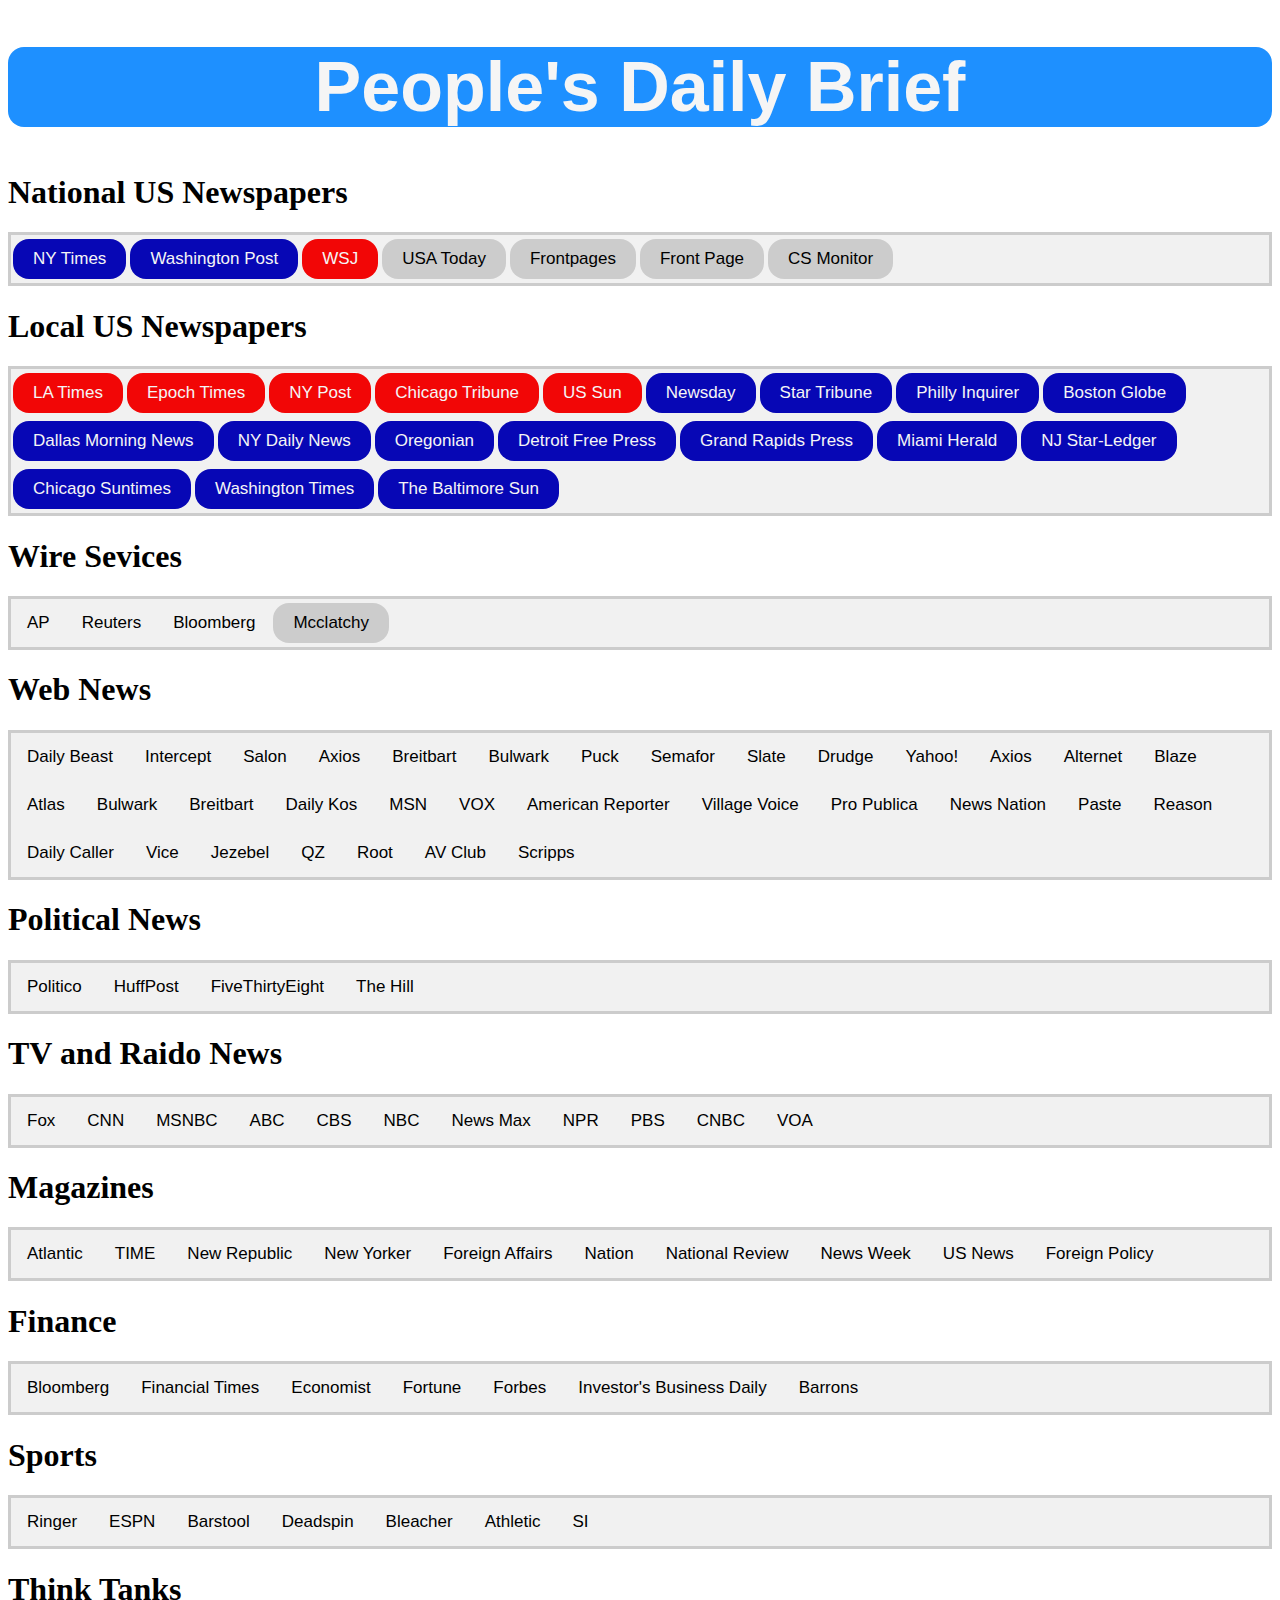
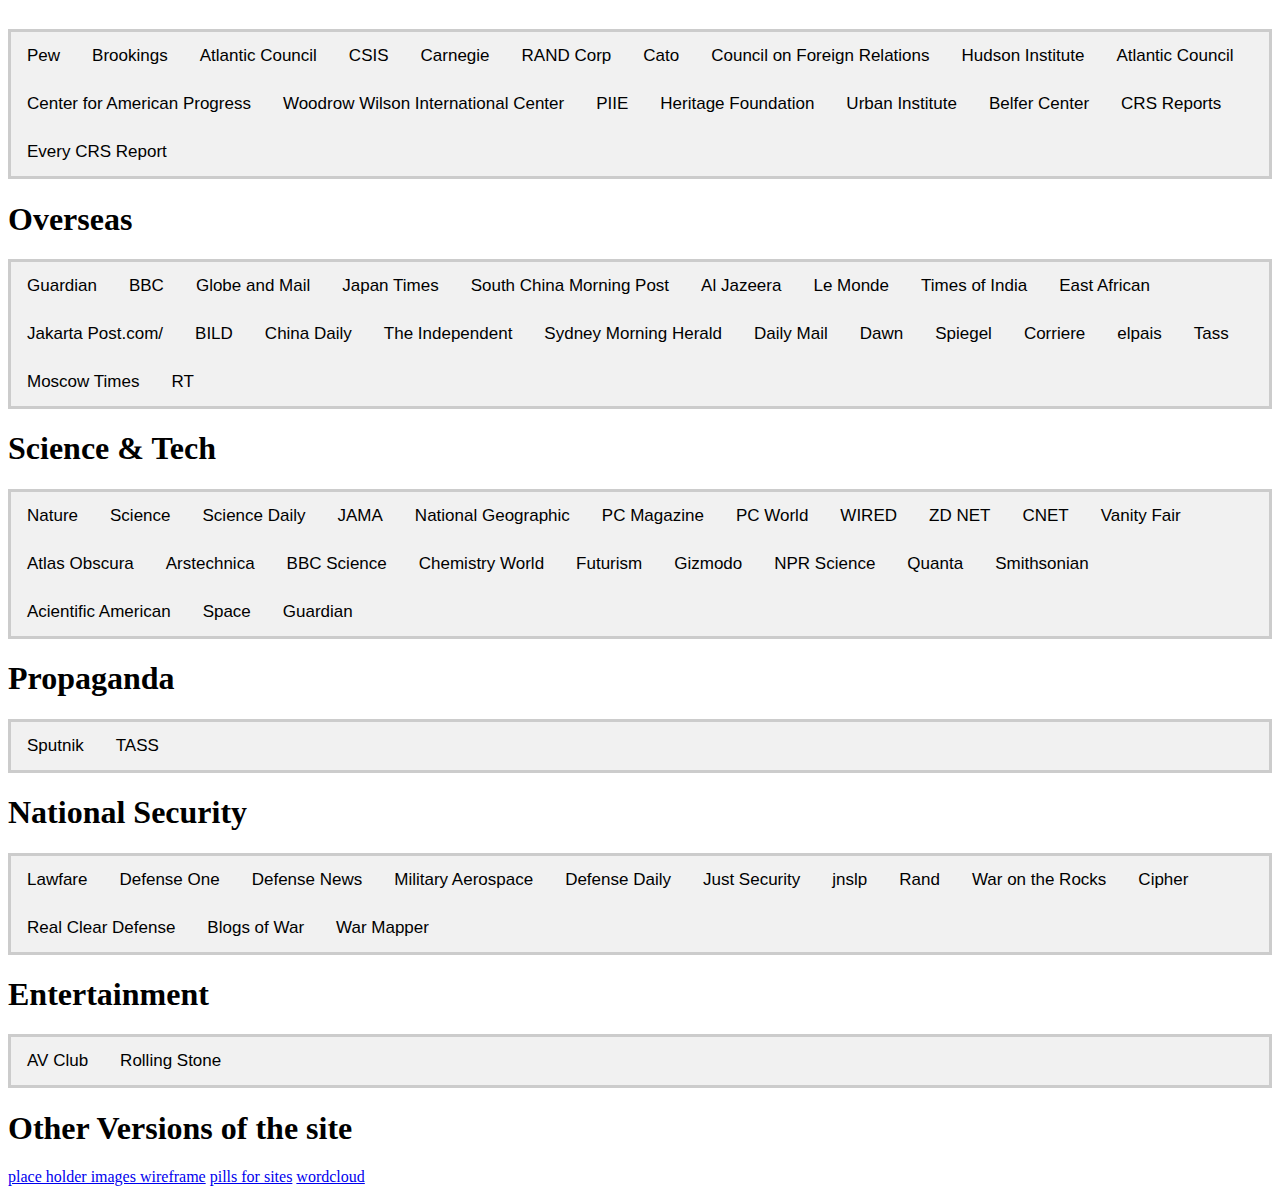
==== index.html @ 29f34951 "make buttons red/blue" ====
<!DOCTYPE html>
<html>
<head>      
	<title>PDB</title>
	<meta name="viewport" content="width=device-width, initial-scale=1">
	<style>
/*style for PDB title   */
#title {
	color: whitesmoke;
	font-size: 70px;
	font-family: Arial, Helvetica, sans-serif;
	text-align: center;
	border-radius: 16px;
	background-color:DodgerBlue;
}
/*not sure this is doing anything */
table, th, td {
  border:13px solid black;
}
.flex-container {
  display: flex;
  background-color: #f1f1f1;
}
.flex-container > div {
  background-color: DodgerBlue;
  color: white;
  width: 300px;
  margin: 10px;
  text-align: center;
  line-height: 75px;
  font-size: 30px;
}
.body {font-family: Arial;}
/* Style the tab; tab = box around */
.tab {
  overflow: hidden;
  border: 3px solid #ccc;
  background-color: #f1f1f1;
}
/* Style the buttons inside the tab */
.tab button {
  background-color: inherit;
  float: left;
  border: none;
  outline: none;
  cursor: pointer;
  padding: 14px 16px;
  transition: 0.3s;
  font-size: 17px;
}
/* Change background color of buttons on hover */
.tab button:hover {
  background-color: #ddd;
}
/* Create an active/current tablink class */
.tab button.active {
  background-color: #ccc;
}
/* Style the buttons inside the tab */
.tab.button_r {
  background-color: red;
	color: blue;
  float: left;
  border: none;
  outline: none;
  cursor: pointer;
  padding: 14px 16px;
  transition: 0.3s;
  font-size: 17px;	
}	
/* Change background color of buttons on hover */
.tab button_r:hover {
  background-color: #ddd;
}
/* Create an active/current tablink class */
.tab button_r.active {
  background-color: #ccc;
}
/* Style the tab content */
.tabcontent {
  display: none;
  padding: 6px 12px;
  border: 1px solid #ccc;
  border-top: none;
}	
.button {
  background-color: #053fec;
  border: none;
  color: white;
  padding: 10px 20px;
  text-align: center;
  text-decoration: none;
  display: inline-block;
  margin: 4px 2px;
  cursor: pointer;
  border-radius: 16px;
}
.button:hover {
  background-color: #66b3ff;
}
.button_red {
  background-color: #ff0000;
  border: none;
  color: white;
  padding: 10px 20px;
  text-align: center;
  text-decoration: none;
  display: inline-block;
  margin: 4px 2px;
  cursor: pointer;
  border-radius: 16px;
}
.button_red:hover {
  background-color: #ffb3b3;
}
#grey {
  background-color: #cccccc;
  border: none;
  color: black;
  padding: 10px 20px;
  text-align: center;
  text-decoration: none;
  display: inline-block;
  margin: 4px 2px;
  cursor: pointer;
  border-radius: 16px;
}
#grey:hover {
	background-color: #272829;
	color: white;
}	
#r {
  background-color: #f20606;
  border: none;
  color: whitesmoke;
  padding: 10px 20px;
  text-align: center;
  text-decoration: none;
  display: inline-block;
  margin: 4px 2px;
  cursor: pointer;
  border-radius: 16px;
}	
#r:hover {
  background-color: #f49090;
	color: white;
}
#blue {
  background-color: #0707b5;
  border: none;
  color: whitesmoke;
  padding: 10px 20px;
  text-align: center;
  text-decoration: none;
  display: inline-block;
  margin: 4px 2px;
  cursor: pointer;
  border-radius: 16px;
}
#blue:hover {
	background-color: #0066ff;
	color: white;
}
	</style>
</head>
<body>
	<h1 id=title>People's Daily Brief</h1>

	<h1>National US Newspapers</h1>	
	<div class="tab">
		<form action="https://www.nytimes.com/" method="get" target="_blank">
     	 <button id="blue" class=button_r type="submit">NY Times</button> </form>
	 	<form action="https://www.washingtonpost.com/" method="get" target="_blank">
         <button id="blue" class=button_r type="submit">Washington Post</button> </form> 
		<form action="https://www.wsj.com/" method="get" target="_blank">
         <button id=r type="submit">WSJ</button></form>
   		<form action="https://www.usatoday.com//" method="get" target="_blank">
         <button id="grey" type="submit">USA Today</button></form>
		<form action="https://www.frontpages.com/" method="get" target="_blank">
		 <button id="grey" type="submit">Frontpages</button> </form>
		<form action="https://www.freedomforum.org/todaysfrontpages/#1" method="get" target="_blank">
		 <button id="grey" type="submit">Front Page</button> </form>
		 <form action="https://www.csmonitor.com/" method="get" target="_blank">
		<button id="grey"type="submit">CS Monitor</button> </form>
		</div>



	<h1>Local US Newspapers</h1>	
	<div class="tab">
		<form action="https://www.latimes.com/" method="get" target="_blank">
		<button id=r type="submit">LA Times</button></form>
		<form action="https://www.theepochtimes.com/" method="get" target="_blank">
         <button id=r type="submit">Epoch Times</button></form>
		<form action="https://nypost.com/" method="get" target="_blank">
         <button id=r type="submit">NY Post</button> </form>
		<form action="chicagotribune.com" method="get" target="_blank">
         <button id=r type="submit">Chicago Tribune</button> </form>
		<form action="https://www.the-sun.com/" method="get" target="_blank">
         <button id=r type="submit">US Sun</button></form>
		<form action="https://www.newsday.com" method="get" target="_blank">
         <button id="blue" type="submit">Newsday</button> </form>		
		<form action="http://www.startribune.com" method="get" target="_blank">
         <button id="blue" type="submit">Star Tribune</button> </form>	
		<form action="https://www.inquirer.com/" method="get" target="_blank">
         <button id="blue" type="submit">Philly Inquirer</button> </form>	
		<form action="https://www.bostonglobe.com/" method="get" target="_blank">
         <button id="blue" type="submit">Boston Globe</button> </form>	
		<form action="https://www.dallasnews.com/" method="get" target="_blank">
         <button id="blue" type="submit">Dallas Morning News</button> </form>
		<form action="https://www.nydailynews.com/" method="get" target="_blank">
         <button id="blue" type="submit">NY Daily News</button> </form>
		<form action="https://www.oregonlive.com/" method="get" target="_blank">
         <button id="blue"type="submit">Oregonian </button> </form>
		<form action="https://www.freep.com/" method="get" target="_blank">
         <button id="blue" type="submit">Detroit Free Press</button> </form>
		<form action="https://www.mlive.com/news/grand-rapids/" method="get" target="_blank">
         <button id="blue"type="submit">Grand Rapids Press</button> </form>
		<form action="https://www.miamiherald.com/" method="get" target="_blank">
         <button id="blue"type="submit">Miami Herald </button> </form>
		<form action="https://www.nj.com/starledger/" method="get" target="_blank">
         <button id="blue"type="submit">NJ Star-Ledger</button> </form>
		<form acti on="https://chicago.suntimes.com/" method="get" target="_blank">
         <button id="blue"type="submit">Chicago Suntimes</button> </form>
		<form action="https://www.washingtontimes.com/" method="get" target="_blank">
         <button  id="blue"type="submit">Washington Times</button> </form>
		<form action="https://www.baltimoresun.com/" method="get" target="_blank">
         <button id="blue" type="submit">The Baltimore Sun</button> </form>


	</div>	
	
	<h1>Wire Sevices</h1>
		<div class="tab">
			<form action="https://apnews.com/" method="get" target="_blank">
         	<button type="submit">AP</button></form>
			<form action="https://www.reuters.com/" method="get" target="_blank">
         	<button type="submit">Reuters</button></form>
			<form action="https://www.bloomberg.com/" method="get" target="_blank">
         	<button type="submit">Bloomberg</button></form>		
			<form action="https://www.mcclatchydc.com/" method="get" target="_blank">
         	<button id="grey" type="submit">Mcclatchy</button></form>		
		</div>

	<h1>Web News</h1>
	<div class="tab">
		<form action="https://www.thedailybeast.com/" method="get" target="_blank">
      	<button type="submit">Daily Beast</button> </form>		
		<form action="https://theintercept.com/" method="get" target="_blank">
      	<button type="submit">Intercept</button> </form>				
		<form action="https://www.salon.com/" method="get" target="_blank">
			<button type="submit">Salon</button></form>		
		<form action="https://www.axios.com/" method="get" target="_blank">
      	<button type="submit">Axios</button></form>	
		<form action="https://www.breitbart.com/" method="get" target="_blank">
        <button type="submit">Breitbart</button></form>	
		<form action="https://www.thebulwark.com/" method="get" target="_blank">
     		<button type="submit">Bulwark</button> </form>		
		<form action="https://puck.news/" method="get" target="_blank">
      	<button type="submit">Puck</button></form>
		<form action="https://www.semafor.com/" method="get" target="_blank">
      	<button type="submit">Semafor</button></form>	
		<form action="https://slate.com/" method="get" target="_blank">
      	<button type="submit">Slate</button></form>	
		<form action="https://www.drudgereport.com/" method="get" target="_blank">
      	<button type="submit">Drudge</button></form>	
		<form action="https://news.yahoo.com/" method="get" target="_blank">
      	<button type="submit">Yahoo!</button></form>	
		<form action="" method="get" target="_blank">
      	<button type="submit">Axios</button></form>	
		<form action="" method="get" target="_blank">
      	<button type="submit">Alternet</button></form>	
		<form action="https://www.theblaze.com/" method="get" target="_blank">
      	<button type="submit">Blaze</button></form>	
		<form action="https://theatlasnews.co/" method="get" target="_blank">
      	<button type="submit">Atlas</button></form>	
		<form action="https://www.thebulwark.com/" method="get" target="_blank">
      	<button type="submit">Bulwark</button></form>	
		<form action="https://www.breitbart.com/" method="get" target="_blank">
      	<button type="submit">Breitbart</button></form>	
		<form action="https://www.dailykos.com/" method="get" target="_blank">
      	<button type="submit">Daily Kos</button></form>	
		<form action="https://www.msn.com/en-us/news/" method="get" target="_blank">
      	<button type="submit">MSN</button></form>	
		<form action="https://www.vox.com/" method="get" target="_blank">
      	<button type="submit">VOX</button></form>	
		<form action="https://www.theamericanreporter.com/" method="get" target="_blank">
      	<button type="submit">American Reporter</button></form>	
		<form action="https://www.villagevoice.com/" method="get" target="_blank">
      	<button type="submit">Village Voice</button></form>	
		<form action="https://www.propublica.org/" method="get" target="_blank">
      	<button type="submit">Pro Publica</button></form>	
		<form action="https://www.newsnationnow.com/" method="get" target="_blank">
      	<button type="submit">News Nation</button></form>	
		<form action="https://www.pastemagazine.com/" method="get" target="_blank">
      	<button type="submit">Paste</button></form>	
		<form action="https://reason.com/" method="get" target="_blank">
      	<button type="submit">Reason</button></form>	
		<form action="https://dailycaller.com/" method="get" target="_blank">
      	<button type="submit">Daily Caller</button></form>	
		<form action="https://www.vice.com/en/section/news" method="get" target="_blank">
      	<button type="submit">Vice</button></form>	
		<form action="https://jezebel.com/" method="get" target="_blank">
      	<button type="submit">Jezebel</button></form>
		<form action="https://qz.com/" method="get" target="_blank">
      	<button type="submit">QZ</button></form>
		<form action="https://www.theroot.com/" method="get" target="_blank">
      	<button type="submit">Root</button> </form>		
		<form action="https://www.avclub.com/" method="get" target="_blank">
      	<button type="submit">AV Club</button> </form>		
		<form action="https://scrippsnews.com/" method="get" target="_blank">
      	<button type="submit">Scripps</button> </form>		
	</div>
	

	<h1>Political News</h1>
		<div class="tab">
		<form action="https://www.politico.com/" method="get" target="_blank">
      	<button type="submit">Politico</button></form>	
		<form action="https://www.huffpost.com/" method="get" target="_blank">
      	<button type="submit">HuffPost</button></form>	
		<form action="https://fivethirtyeight.com/" method="get" target="_blank">
      	<button type="submit">FiveThirtyEight</button></form>	
		<form action="https://thehill.com/" method="get" target="_blank">
      	<button type="submit">The Hill</button></form>
		
		
		
		</div>
	
	<h1>TV and Raido News</h1>
	
	<div class="tab">
		<form action="https://www.foxnews.com/" method="get" target="_blank">
      	<button type="submit">Fox</button></form>	
		<form action="https://www.cnn.com/" method="get" target="_blank">
      	<button type="submit">CNN</button></form>		
		<form action="https://www.msnbc.com/" method="get" target="_blank">
      	<button type="submit">MSNBC</button></form>	
		<form action="https://abcnews.go.com/" method="get" target="_blank">
      	<button type="submit">ABC</button></form>			
		<form action="https://www.cbsnews.com/" method="get" target="_blank">
      	<button type="submit">CBS</button></form>			
		<form action="https://www.nbcnews.com/" method="get" target="_blank">
      	<button type="submit">NBC</button></form>	
		<form action="https://www.newsmax.com/" method="get" target="_blank">
      	<button type="submit">News Max</button></form>		
		<form action="https://www.npr.org/" method="get" target="_blank">
      	<button type="submit">NPR</button></form>	
		<form action="https://www.pbs.org/newshour/" method="get" target="_blank">
      	<button type="submit">PBS</button></form>
		<form action="https://www.cnbc.com/" method="get" target="_blank">
      	<button type="submit">CNBC</button></form>
		<form action="https://www.oann.com/" method="get" target="_blank">
      	<button type="submit">VOA</button></form>
		<form action="https://www.voanews.com/" methohttps://www.voanews.com/d="get" target="_blank">		</form>	
			

	</div>
	
	<h1>Magazines</h1>
	<div class="tab">	
		<form action="https://www.theatlantic.com/" method="get" target="_blank">
         <button type="submit">Atlantic</button></form>		
		<form action="https://time.com/" method="get" target="_blank">
         <button type="submit">TIME</button></form>		
		<form action="https://newrepublic.com/" method="get" target="_blank">
         <button type="submit">New Republic</button></form>		
		<form action="https://www.newyorker.com/" method="get" target="_blank">
         <button type="submit">New Yorker</button></form>		
		<form action="https://www.foreignaffairs.com/" method="get" target="_blank">
         <button type="submit">Foreign Affairs</button></form>		
		<form action="https://www.thenation.com/" method="get" target="_blank">
         <button type="submit">Nation</button></form>		
		<form action="https://www.nationalreview.com/" method="get" target="_blank">
         <button type="submit">National Review</button></form>		
		<form action="https:https://www.newsweek.com/" method="get" target="_blank">
         <button type="submit">News Week</button></form>		
		<form action="https://www.usnews.com/" method="get" target="_blank">
         <button type="submit">US News</button></form>	
		<form action="https://foreignpolicy.com/" method="get" target="_blank">
         <button type="submit">Foreign Policy</button></form>
		</div>	

		
	<h1>Finance</h1>
		<div class="tab">
   		<form action="https://www.bloomberg.com/" method="get" target="_blank">
         	<button type="submit">Bloomberg</button></form>		
	   	<form action="https://www.ft.com/" method="get" target="_blank">
         	<button type="submit">Financial Times</button></form>		
	   	<form action="https://www.economist.com/" method="get" target="_blank">
         	<button type="submit">Economist</button></form>		
	   	<form action="https://fortune.com/" method="get" target="_blank">
         	<button type="submit">Fortune</button></form>		
	   	<form action="https://www.forbes.com/" method="get" target="_blank">
         	<button type="submit">Forbes</button></form>		
	   	<form action="https://www.investors.com/" method="get" target="_blank">
         	<button type="submit">Investor's Business Daily</button></form>		
		   <form action="https://www.barrons.com/" method="get" target="_blank">
         	<button type="submit">Barrons</button></form>		
		</div>
	
	<h1>Sports</h1>
		<div class="tab">
		<form action="https://www.theringer.com/" method="get" target="_blank">
         <button type="submit">Ringer</button></form>	
		<form action="https://www.espn.com/" method="get" target="_blank">
         <button type="submit">ESPN</button></form>	
		<form action="https://www.barstoolsports.com/" method="get" target="_blank">
         <button type="submit">Barstool</button></form>		
		<form action="https://deadspin.com/" method="get" target="_blank">
         <button type="submit">Deadspin</button></form>	
		<form action="https://bleacherreport.com/" method="get" target="_blank">
         <button type="submit">Bleacher</button></form>			
		<form action="https://theathletic.com/" method="get" target="_blank">
         <button type="submit">Athletic</button></form>			
		<form action="https://www.si.com/" method="get" target="_blank">
         <button type="submit">SI</button></form>					
		</div>
	
	
	<h1>Think Tanks</h1>
		<div class="tab">
		<form action="https://www.pewresearch.org/" method="get" target="_blank">
         <button type="submit">Pew</button></form>	
		<form action="https://www.brookings.edu/" method="get" target="_blank">
         <button type="submit">Brookings</button></form>	
		<form action="https://www.atlanticcouncil.org/" method="get" target="_blank">
         <button type="submit">Atlantic Council</button></form>	
		<form action="https://www.csis.org/" method="get" target="_blank">
         <button type="submit">CSIS</button></form>	
		<form action="https://carnegieendowment.org/" method="get" target="_blank">
         <button type="submit">Carnegie</button></form>	
		<form action="https://www.rand.org/" method="get" target="_blank">
         <button type="submit">RAND Corp</button></form>	
		<form action="https://www.cato.org/" method="get" target="_blank">
         <button type="submit">Cato</button></form>	
		<form action="https://www.cfr.org/" method="get" target="_blank">
         <button type="submit">Council on Foreign Relations</button></form>	
		<form action="https://www.hudson.org/" method="get" target="_blank">
         <button type="submit">Hudson Institute</button></form>		
		<form action="https://www.atlanticcouncil.org/" method="get" target="_blank">
         <button type="submit">Atlantic Council</button></form>	
		<form action="https://www.americanprogress.org/" method="get" target="_blank">
         <button type="submit">Center for American Progress</button></form>		
		<form action="https://www.wilsoncenter.org/" method="get" target="_blank">
         <button type="submit">Woodrow Wilson International Center</button></form>	
		<form action="https://www.piie.com/" method="get" target="_blank">
         <button type="submit">PIIE</button></form>		
		<form action="https://www.heritage.org/" method="get" target="_blank">
         <button type="submit">Heritage Foundation</button></form>	
		<form action="https://www.urban.org/" method="get" target="_blank">
         <button type="submit">Urban Institute</button></form>	
		<form action="https://www.belfercenter.org/" method="get" target="_blank">
         <button type="submit">Belfer Center</button></form>	
		<form action="https://crsreports.congress.gov/" method="get" target="_blank">
         <button type="submit">CRS Reports</button></form>		
		<form action="https://www.everycrsreport.com/" method="get" target="_blank">
         <button type="submit">Every CRS Report</button></form>		
		<form action="" method="get" target="_blank">
         <button type="submit"></button></form>		
		<form action="" method="get" target="_blank">
         <button type="submit"></button></form>		
		</div>
		
		
	<h1>Overseas</h1>
		<div class="tab">
		<form action="https://www.theguardian.com/uk" method="get" target="_blank">
         <button type="submit">Guardian</button></form>	
		<form action="https://www.bbc.com/" method="get" target="_blank">
         <button type="submit">BBC</button></form>			
		<form action="https://www.theglobeandmail.com/" method="get" target="_blank">
         <button type="submit">Globe and Mail</button></form>			
		<form action="https://www.japantimes.co.jp/" method="get" target="_blank">
         <button type="submit">Japan Times</button></form>			
		<form action="https://www.scmp.com/" method="get" target="_blank">
         <button type="submit">South China Morning Post</button></form>			
		<form action="https://www.aljazeera.com/" method="get" target="_blank">
         <button type="submit">Al Jazeera</button></form>			
		<form action="https://www.lemonde.fr/en/" method="get" target="_blank">
         <button type="submit">Le Monde</button></form>			
		<form action="https://timesofindia.indiatimes.com/us" method="get" target="_blank">
         <button type="submit">Times of India</button></form>			
		<form action="https://www.theeastafrican.co.ke/" method="get" target="_blank">
         <button type="submit">East African</button></form>			
		<form action="https://www.thejakartapost.com/" method="get" target="_blank">
         <button type="submit">Jakarta Post.com/</button></form>	
		<form action="https://www.bild.de/	" method="get" target="_blank">
         <button type="submit">BILD</button></form>	
		<form action="" method="get" target="_blank">
         <button type="submit">China Daily</button></form>	
		<form action="" method="get" target="_blank">
         <button type="submit">The Independent</button></form>	
		<form action="" method="get" target="_blank">
         <button type="submit">Sydney Morning Herald</button></form>	
		<form action="" method="get" target="_blank">
         <button type="submit">Daily Mail</button></form>	
		<form action="https://www.dawn.com/" method="get" target="_blank">
         <button type="submit">Dawn</button></form>	
		<form action="https://www.spiegel.de/international/germany/" method="get" target="_blank">
         <button type="submit">Spiegel</button></form>	
		<form action="https://www.corriere.it/english/" method="get" target="_blank">
         <button type="submit">Corriere</button></form>	
		<form action="https://english.elpais.com/" method="get" target="_blank">
         <button type="submit">elpais</button></form>	
		<form action="https://tass.com/" method="get" target="_blank">
         <button type="submit">Tass</button></form>	
		<form action="https://www.themoscowtimes.com/" method="get" target="_blank">
         <button type="submit">Moscow Times</button></form>	
		<form action="https://www.rt.com/" method="get" target="_blank">
         <button type="submit">RT</button></form>				
	</div>
		
		
	<h1>Science & Tech</h1>
		<div class="tab">
		<form action="https://www.nature.com/" method="get" target="_blank">
         <button type="submit">Nature</button></form>	
		<form action="https://www.science.org/" method="get" target="_blank">
         <button type="submit">Science</button></form>	
		<form action="https://www.sciencedaily.com/" method="get" target="_blank">
         <button type="submit">Science Daily</button></form>	
		<form action="https://jamanetwork.com/journals/jama" method="get" target="_blank">
         <button type="submit">JAMA</button></form>	
		<form action="https://www.nationalgeographic.com/magazine" method="get" target="_blank">
         <button type="submit">National Geographic</button></form>	
		<form action="" method="get" target="_blank">
         <button type="submit">PC Magazine</button></form>	
		<form action="" method="get" target="_blank">
         <button type="submit">PC World</button></form>	
		<form action="" method="get" target="_blank">
         <button type="submit">WIRED</button></form>	
		<form action="" method="get" target="_blank">
         <button type="submit">ZD NET</button></form>	
		<form action="https://www.cnet.com/" method="get" target="_blank">
         <button type="submit">CNET</button></form>	
		<form action="https://www.vanityfair.com/" method="get" target="_blank">
         <button type="submit">Vanity Fair</button></form>	
		<form action="https://www.atlasobscura.com/" method="get" target="_blank">
         <button type="submit">Atlas Obscura</button></form>
		<form action="https://arstechnica.com/" method="get" target="_blank">
         <button type="submit">Arstechnica</button></form>
		<form action="https://www.bbc.com/news/science_and_environment" method="get" target="_blank">
         <button type="submit">BBC Science</button></form>
		<form action="https://www.chemistryworld.com/" method="get" target="_blank">
         <button type="submit">Chemistry World</button></form>
		<form action="https://futurism.com/" method="get" target="_blank">
         <button type="submit">Futurism</button></form>
		<form action="https://gizmodo.com/" method="get" target="_blank">
         <button type="submit">Gizmodo</button></form>
		<form action="https://www.npr.org/sections/science/" method="get" target="_blank">
         <button type="submit">NPR Science</button></form>
		<form action="https://www.quantamagazine.org/" method="get" target="_blank">
         <button type="submit">Quanta</button></form>
		<form action="https://www.smithsonianmag.com/" method="get" target="_blank">
         <button type="submit">Smithsonian</button></form>
		<form action="https://www.scientificamerican.com/" method="get" target="_blank">
         <button type="submit">Acientific American</button></form>
		<form action="https://www.space.com/" method="get" target="_blank">
         <button type="submit">Space</button></form>		
		<form action="https://www.theguardian.com/science" method="get" target="_blank">
         <button type="submit">Guardian</button></form>		
		</div>
	
	<h1>Propaganda</h1>
		<div class="tab">
		<form action="https://sputnikglobe.com/" method="get" target="_blank">
         <button type="submit">Sputnik</button></form>	
		<form action="https://tass.com/" method="get" target="_blank">
         <button type="submit">TASS</button></form>			
	</div>
	
	<h1>National Security</h1>
		<div class="tab">
		<form action="https://www.lawfareblog.com/" method="get" target="_blank">
      	<button type="submit">Lawfare</button></form>	
		<form action="	https://www.defenseone.com/" method="get" target="_blank">
         <button type="submit">Defense One</button></form>	
		<form action="https://www.defensenews.com/" method="get" target="_blank">
         <button type="submit">Defense News</button></form>					
		<form action="https://www.militaryaerospace.com/" method="get" target="_blank">
         <button type="submit">Military Aerospace</button></form>	
		<form action="https://www.defensedaily.com/" method="get" target="_blank">
         <button type="submit">Defense Daily</button></form>		
		<form action="https://www.justsecurity.org/" method="get" target="_blank">
         <button type="submit">Just Security</button></form>
		<form action="https://jnslp.com/" method="get" target="_blank">
         <button type="submit">jnslp</button></form>
		<form action="https://www.rand.org/topics/national-security-and-terrorism.html" method="get" target="_blank">
         <button type="submit">Rand</button></form>
		<form action="https://warontherocks.com/" method="get" target="_blank">
         <button type="submit">War on the Rocks</button></form>
		<form action="https://www.thecipherbrief.com/" method="get" target="_blank">
         <button type="submit">Cipher</button></form>
		<form action="https://www.realcleardefense.com/" method="get" target="_blank">
         <button type="submit">Real Clear Defense</button></form>
		<form action="https://blogsofwar.com/" method="get" target="_blank">
         <button type="submit">Blogs of War</button></form>
		<form action="https://twitter.com/War_Mapper" method="get" target="_blank">
         <button type="submit">War Mapper</button></form>
	</div>
	
	<h1>Entertainment</h1>
		<div class="tab">
		<form action="https://www.avclub.com/" method="get" target="_blank">
      	<button type="submit">AV Club</button> </form>	
		<form action="https://www.rollingstone.com/" method="get" target="_blank">
      	<button type="submit">Rolling Stone</button> </form>				
			
			
	
			
	</div>
<h1>Other Versions of the site</h1>
	<a href="./website3.html">place holder images wireframe</a>
   <a href="./website4.html">pills for sites</a>
   <a href="./wordcloud.html">wordcloud</a>
</body>
</html>
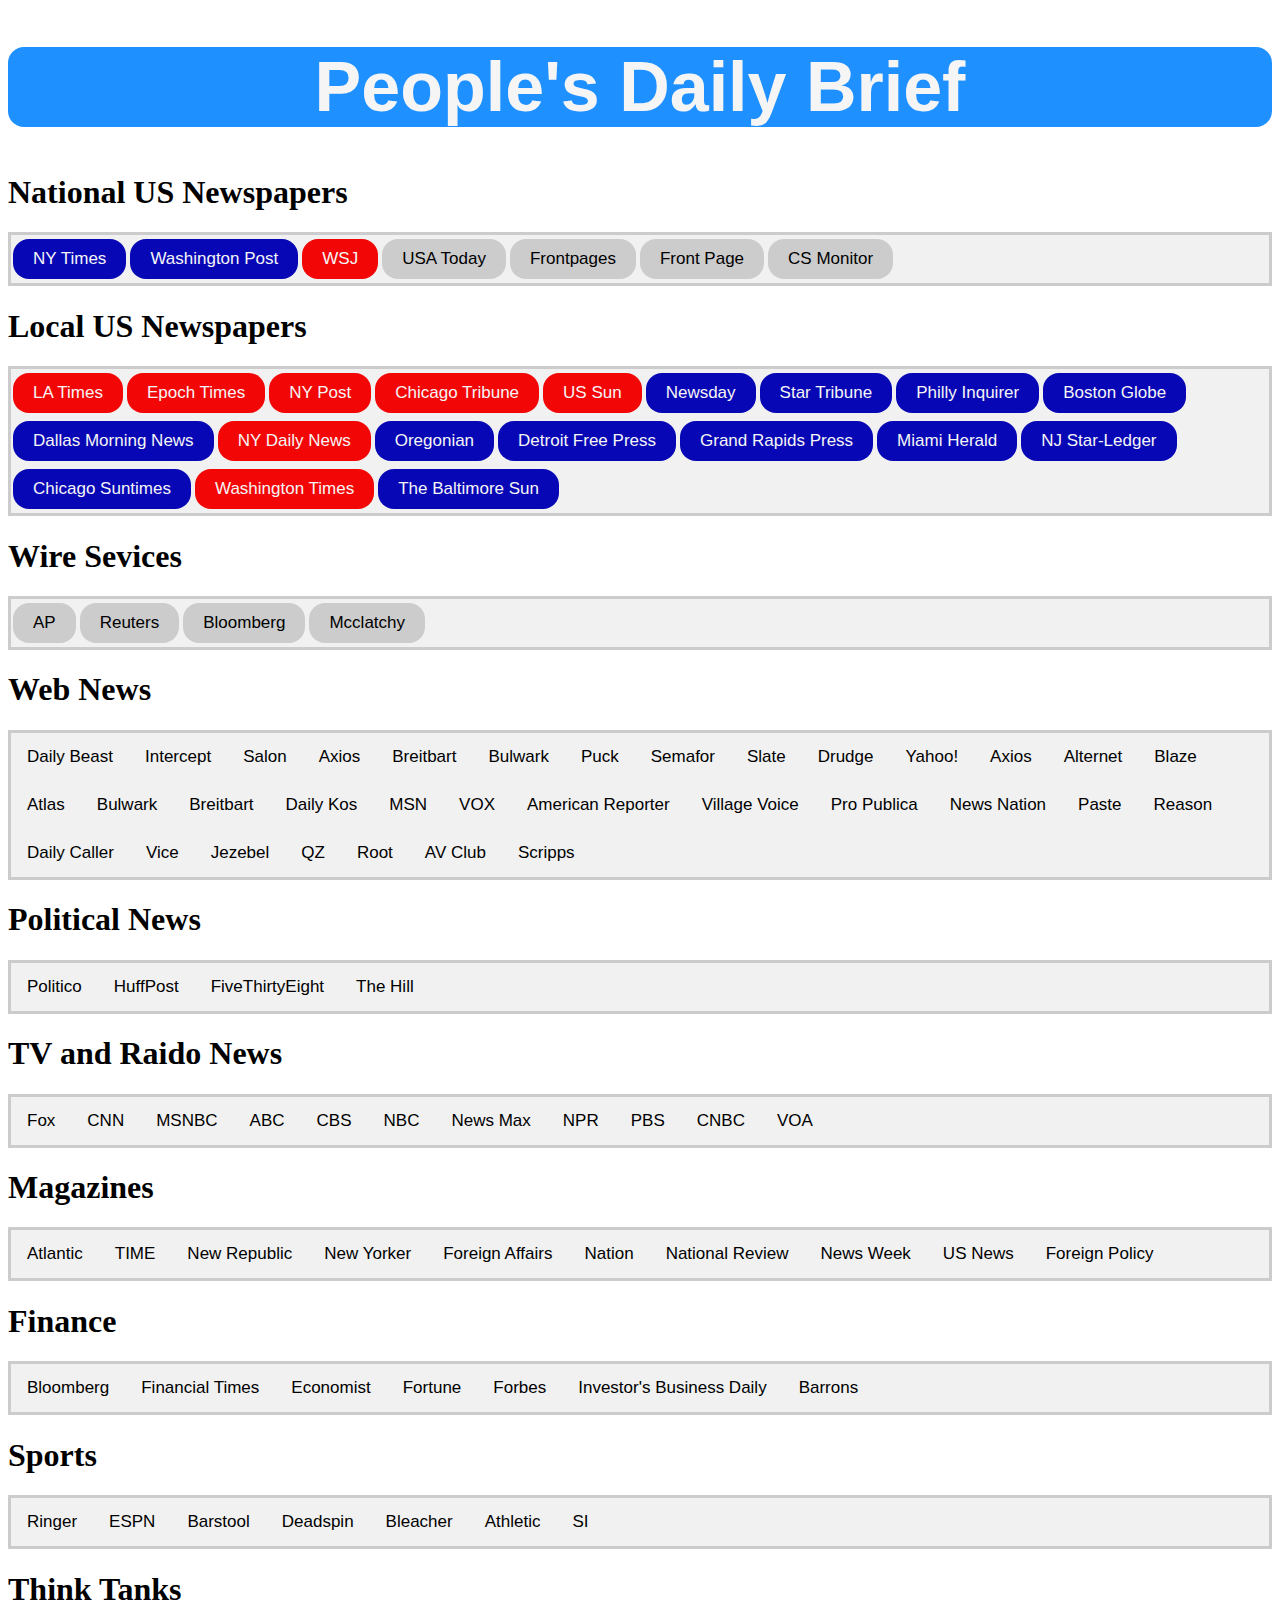
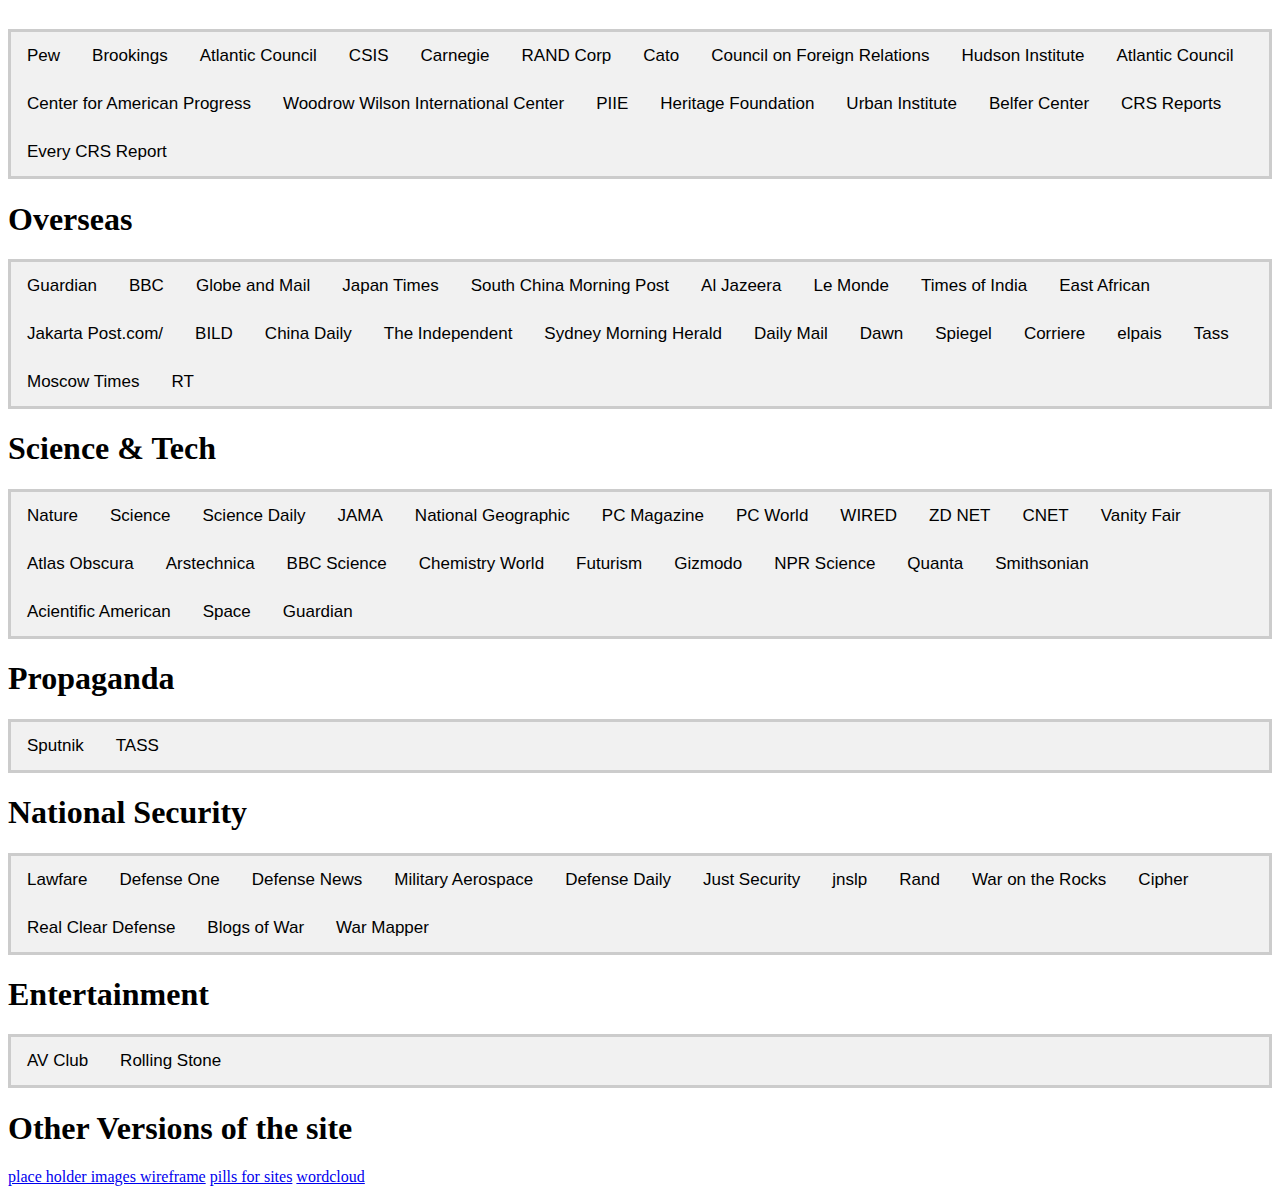
==== commit 116dc02c: "make buttons red/blue" ====
--- a/index.html
+++ b/index.html
@@ -209,7 +209,7 @@
 		<form action="https://www.dallasnews.com/" method="get" target="_blank">
          <button id="blue" type="submit">Dallas Morning News</button> </form>
 		<form action="https://www.nydailynews.com/" method="get" target="_blank">
-         <button id="blue" type="submit">NY Daily News</button> </form>
+         <button id=r type="submit">NY Daily News</button> </form>
 		<form action="https://www.oregonlive.com/" method="get" target="_blank">
          <button id="blue"type="submit">Oregonian </button> </form>
 		<form action="https://www.freep.com/" method="get" target="_blank">
@@ -223,7 +223,7 @@
 		<form acti on="https://chicago.suntimes.com/" method="get" target="_blank">
          <button id="blue"type="submit">Chicago Suntimes</button> </form>
 		<form action="https://www.washingtontimes.com/" method="get" target="_blank">
-         <button  id="blue"type="submit">Washington Times</button> </form>
+         <button  id=r type="submit">Washington Times</button> </form>
 		<form action="https://www.baltimoresun.com/" method="get" target="_blank">
          <button id="blue" type="submit">The Baltimore Sun</button> </form>
 
@@ -233,11 +233,11 @@
 	<h1>Wire Sevices</h1>
 		<div class="tab">
 			<form action="https://apnews.com/" method="get" target="_blank">
-         	<button type="submit">AP</button></form>
+         	<button  id="grey"type="submit">AP</button></form>
 			<form action="https://www.reuters.com/" method="get" target="_blank">
-         	<button type="submit">Reuters</button></form>
+         	<button id="grey" type="submit">Reuters</button></form>
 			<form action="https://www.bloomberg.com/" method="get" target="_blank">
-         	<button type="submit">Bloomberg</button></form>		
+         	<button id="grey" type="submit">Bloomberg</button></form>		
 			<form action="https://www.mcclatchydc.com/" method="get" target="_blank">
          	<button id="grey" type="submit">Mcclatchy</button></form>		
 		</div>
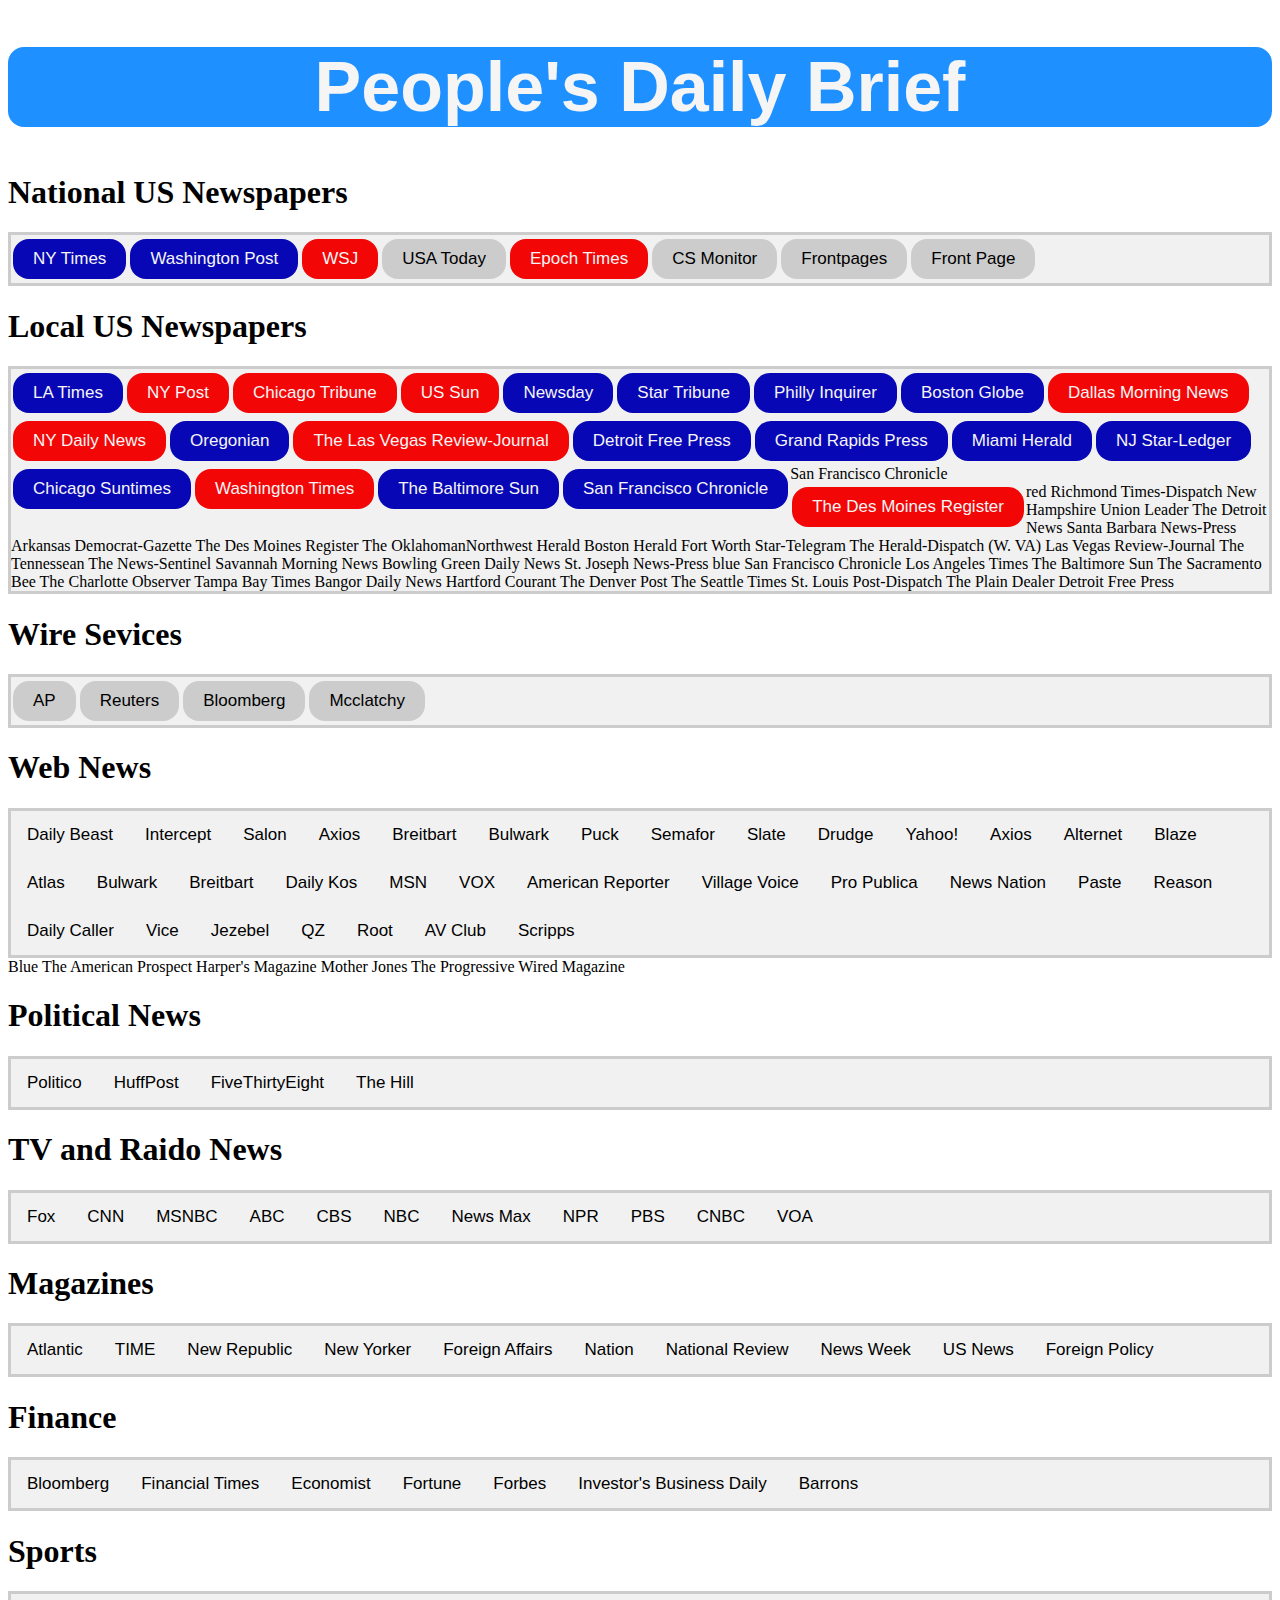
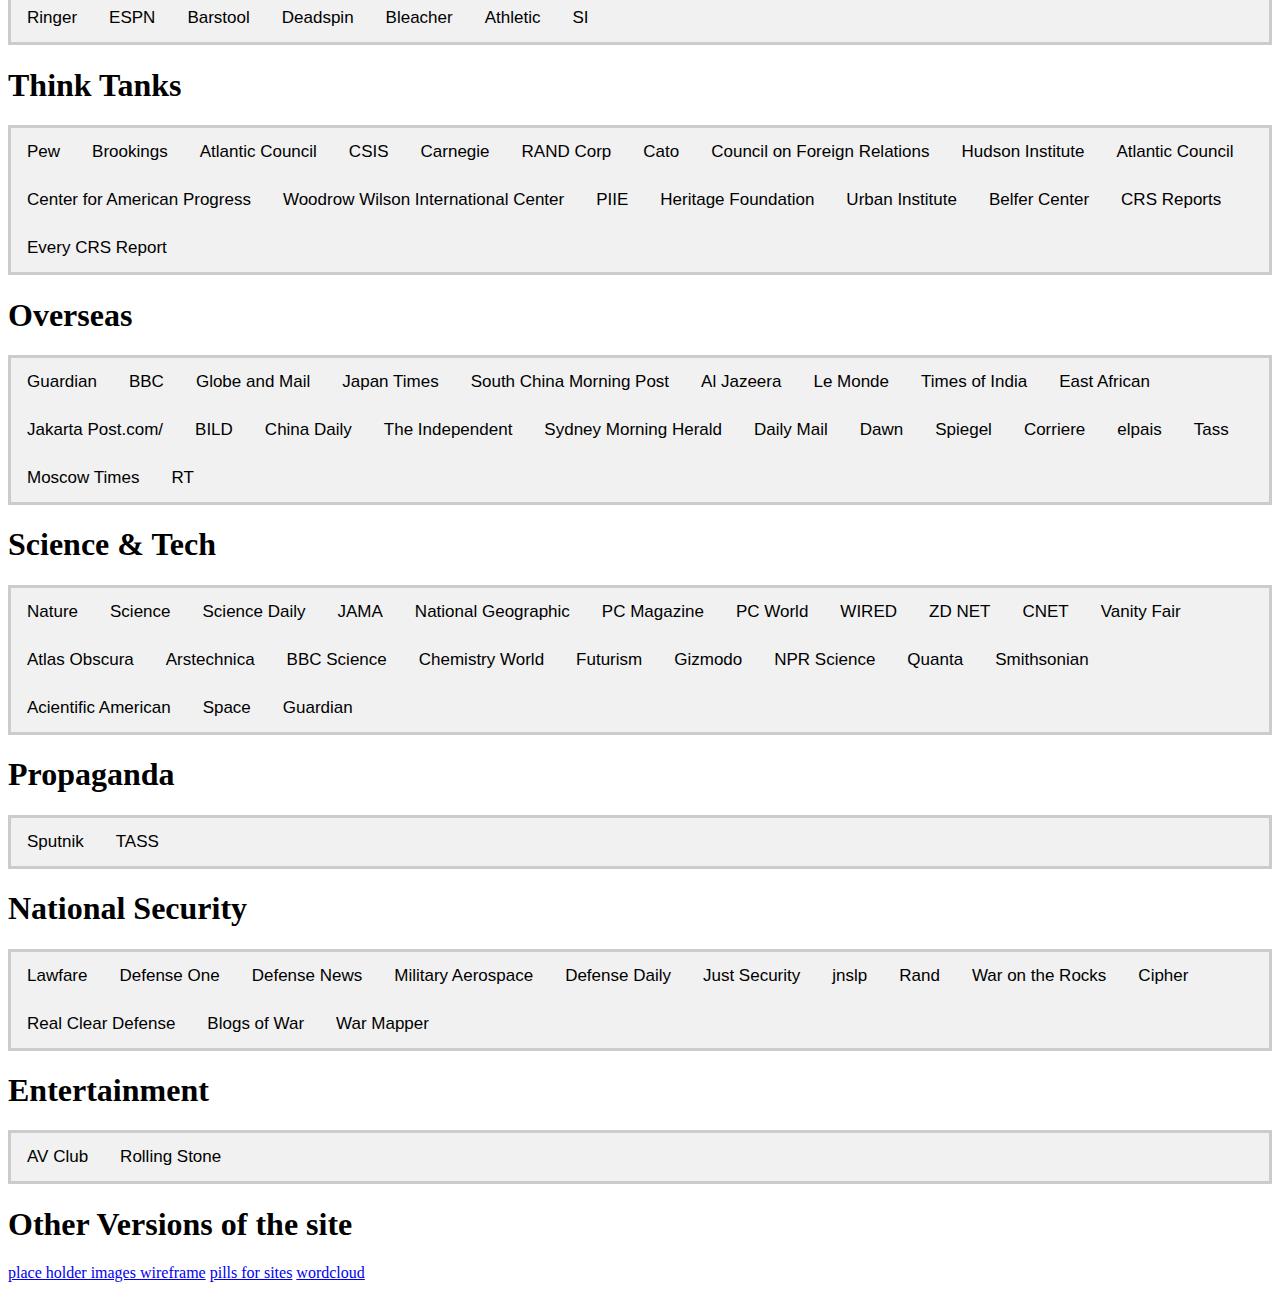
==== commit 2af93075: "add more papers" ====
--- a/index.html
+++ b/index.html
@@ -176,12 +176,15 @@
          <button id=r type="submit">WSJ</button></form>
    		<form action="https://www.usatoday.com//" method="get" target="_blank">
          <button id="grey" type="submit">USA Today</button></form>
+		 <form action="https://www.theepochtimes.com/" method="get" target="_blank">
+		<button id=r type="submit">Epoch Times</button></form>
+		<form action="https://www.csmonitor.com/" method="get" target="_blank">
+		<button id="grey"type="submit">CS Monitor</button> </form>
 		<form action="https://www.frontpages.com/" method="get" target="_blank">
 		 <button id="grey" type="submit">Frontpages</button> </form>
 		<form action="https://www.freedomforum.org/todaysfrontpages/#1" method="get" target="_blank">
 		 <button id="grey" type="submit">Front Page</button> </form>
-		 <form action="https://www.csmonitor.com/" method="get" target="_blank">
-		<button id="grey"type="submit">CS Monitor</button> </form>
+
 		</div>
 
 
@@ -189,9 +192,7 @@
 	<h1>Local US Newspapers</h1>	
 	<div class="tab">
 		<form action="https://www.latimes.com/" method="get" target="_blank">
-		<button id=r type="submit">LA Times</button></form>
-		<form action="https://www.theepochtimes.com/" method="get" target="_blank">
-         <button id=r type="submit">Epoch Times</button></form>
+		<button id="blue" type="submit">LA Times</button></form>
 		<form action="https://nypost.com/" method="get" target="_blank">
          <button id=r type="submit">NY Post</button> </form>
 		<form action="chicagotribune.com" method="get" target="_blank">
@@ -207,11 +208,13 @@
 		<form action="https://www.bostonglobe.com/" method="get" target="_blank">
          <button id="blue" type="submit">Boston Globe</button> </form>	
 		<form action="https://www.dallasnews.com/" method="get" target="_blank">
-         <button id="blue" type="submit">Dallas Morning News</button> </form>
+         <button id=r type="submit">Dallas Morning News</button> </form>
 		<form action="https://www.nydailynews.com/" method="get" target="_blank">
          <button id=r type="submit">NY Daily News</button> </form>
 		<form action="https://www.oregonlive.com/" method="get" target="_blank">
          <button id="blue"type="submit">Oregonian </button> </form>
+		 <form action="https://www.reviewjournal.com/" method="get" target="_blank">
+			<button id=r type="submit">The Las Vegas Review-Journal</button> </form>
 		<form action="https://www.freep.com/" method="get" target="_blank">
          <button id="blue" type="submit">Detroit Free Press</button> </form>
 		<form action="https://www.mlive.com/news/grand-rapids/" method="get" target="_blank">
@@ -227,6 +230,48 @@
 		<form action="https://www.baltimoresun.com/" method="get" target="_blank">
          <button id="blue" type="submit">The Baltimore Sun</button> </form>
 
+		 <form action="https://www.sfchronicle.com/" method="get" target="_blank">
+			<button id="blue" type="submit"> San Francisco Chronicle</button> </form>
+
+		 San Francisco Chronicle
+		 <form action="https://www.desmoinesregister.com/" method="get" target="_blank">
+			<button id=r type="submit">The Des Moines Register</button> </form>
+		 
+
+
+red
+Richmond Times-Dispatch
+New Hampshire Union Leader
+The Detroit News
+Santa Barbara News-Press
+Arkansas Democrat-Gazette
+The Des Moines Register
+The Oklahoman
+​Northwest Herald
+Boston Herald
+Fort Worth Star-Telegram
+The Herald-Dispatch (W. VA)
+Las Vegas Review-Journal
+The Tennessean
+The News-Sentinel
+Savannah Morning News
+Bowling Green Daily News
+St. Joseph News-Press
+
+blue
+San Francisco Chronicle
+Los Angeles Times
+The Baltimore Sun
+The Sacramento Bee
+The Charlotte Observer
+Tampa Bay Times
+Bangor Daily News
+Hartford Courant
+The Denver Post
+The Seattle Times
+St. Louis Post-Dispatch
+The Plain Dealer
+Detroit Free Press
 
 	</div>	
 	
@@ -313,6 +358,13 @@
 	</div>
 	
 
+Blue
+The American Prospect
+Harper's Magazine
+Mother Jones
+The Progressive
+Wired Magazine
+
 	<h1>Political News</h1>
 		<div class="tab">
 		<form action="https://www.politico.com/" method="get" target="_blank">
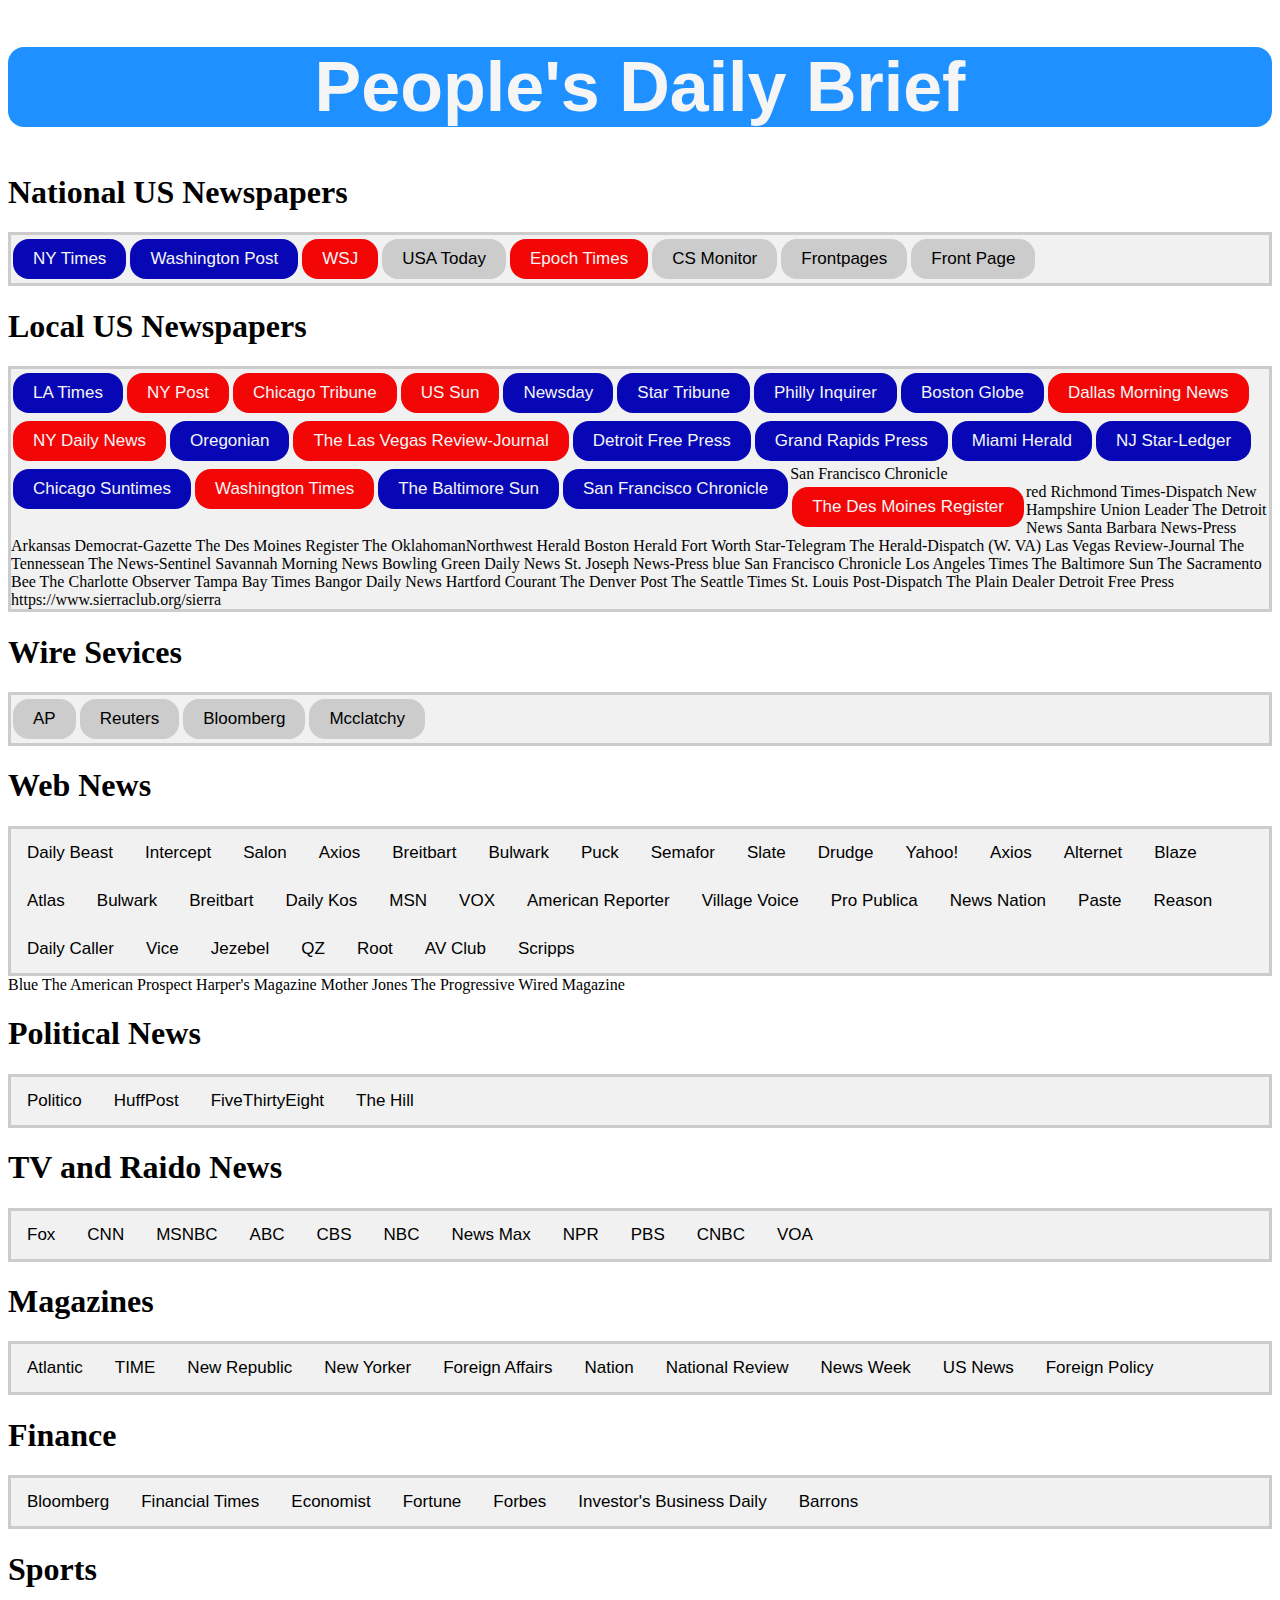
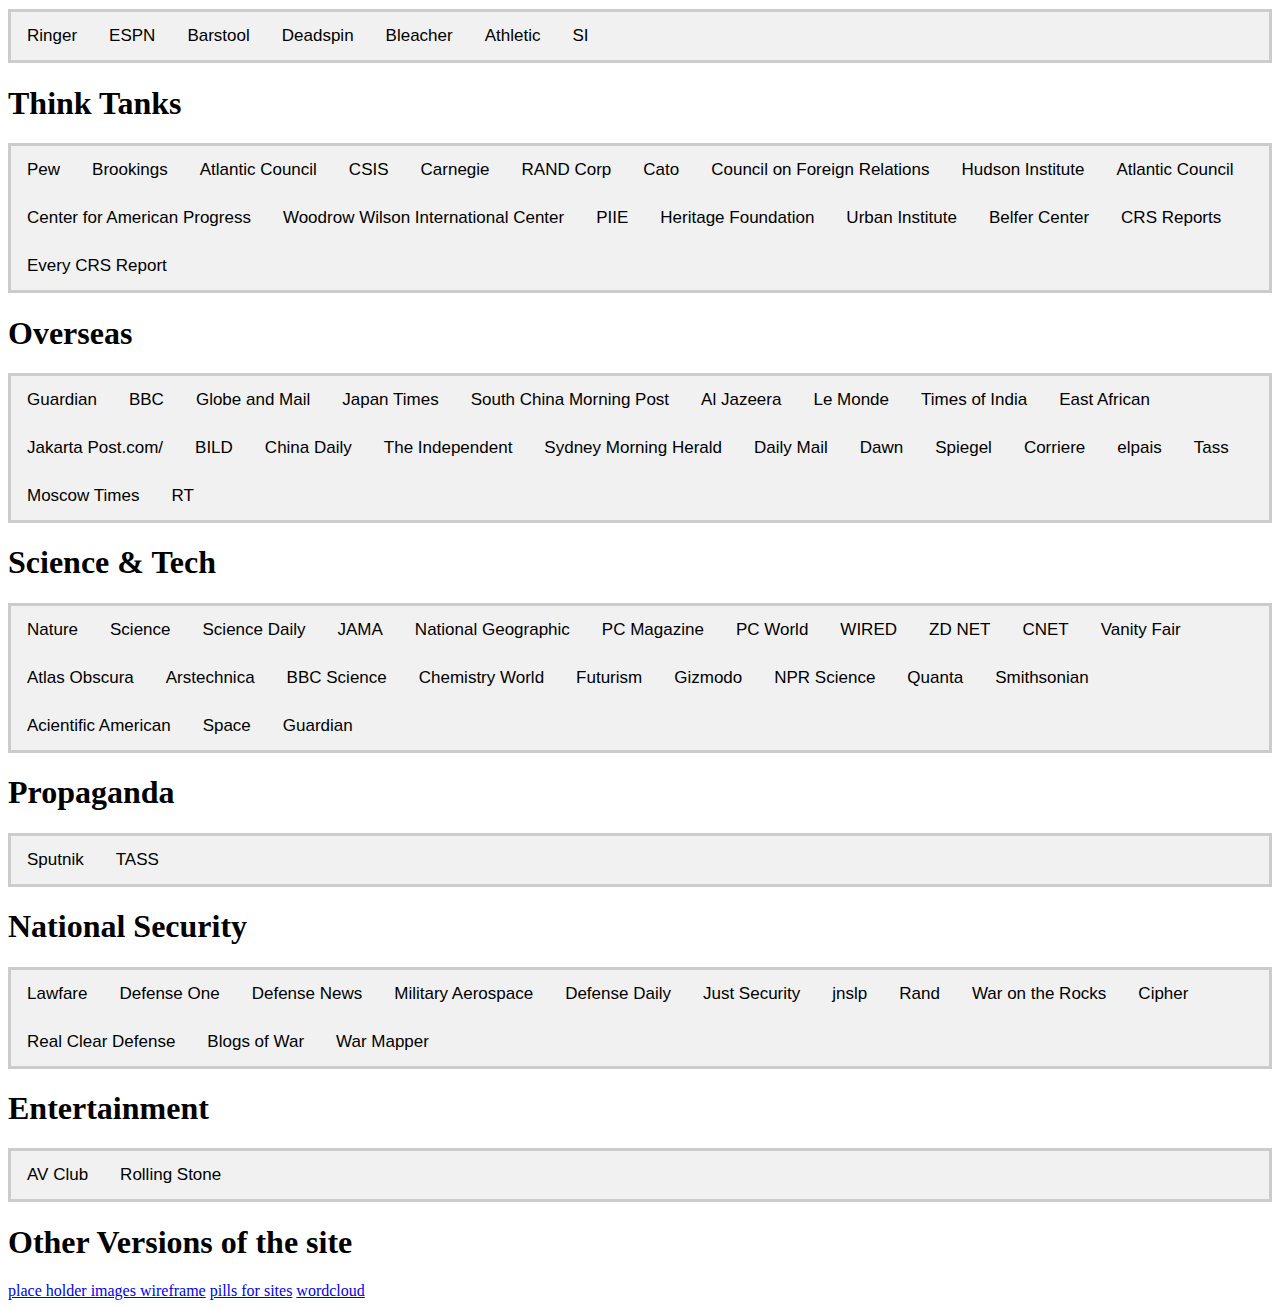
==== commit bc6d528c: "more newspapers" ====
--- a/index.html
+++ b/index.html
@@ -272,6 +272,9 @@
 St. Louis Post-Dispatch
 The Plain Dealer
 Detroit Free Press
+
+https://www.sierraclub.org/sierra
+
 
 	</div>	
 	
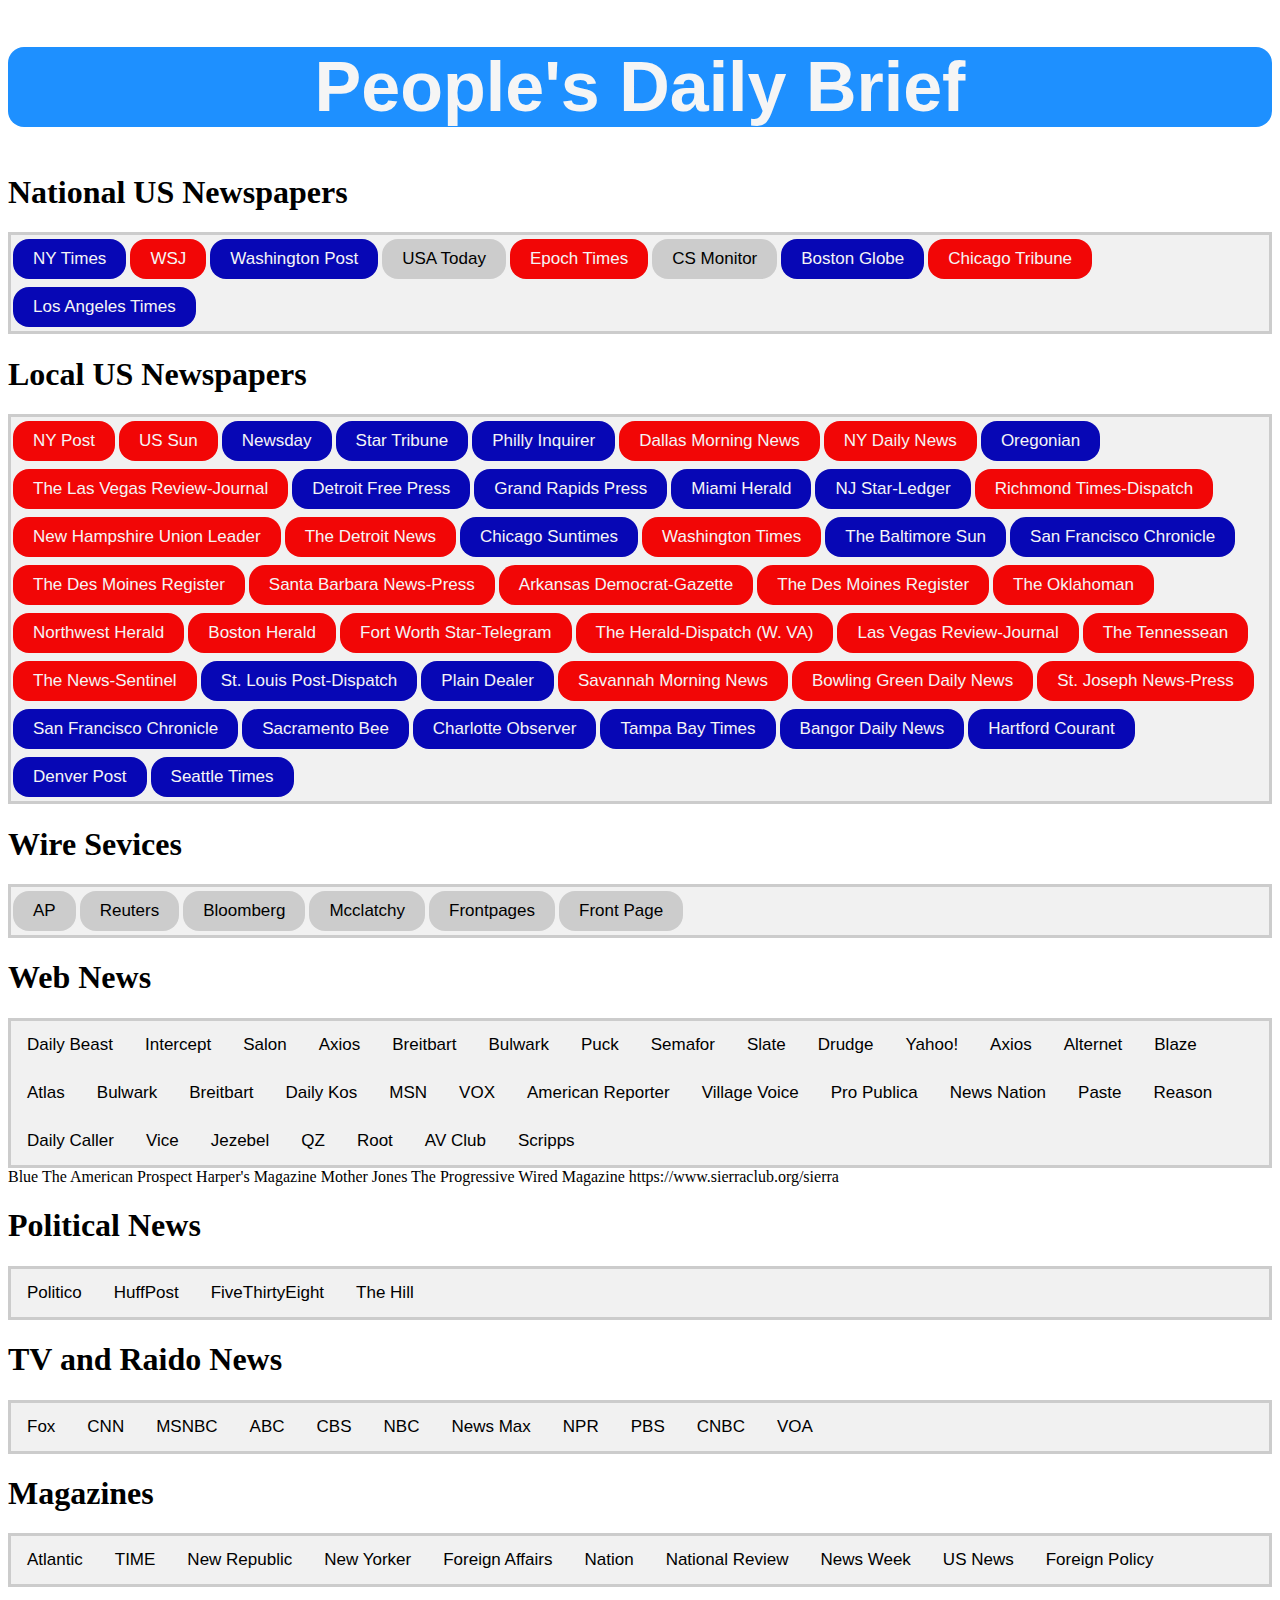
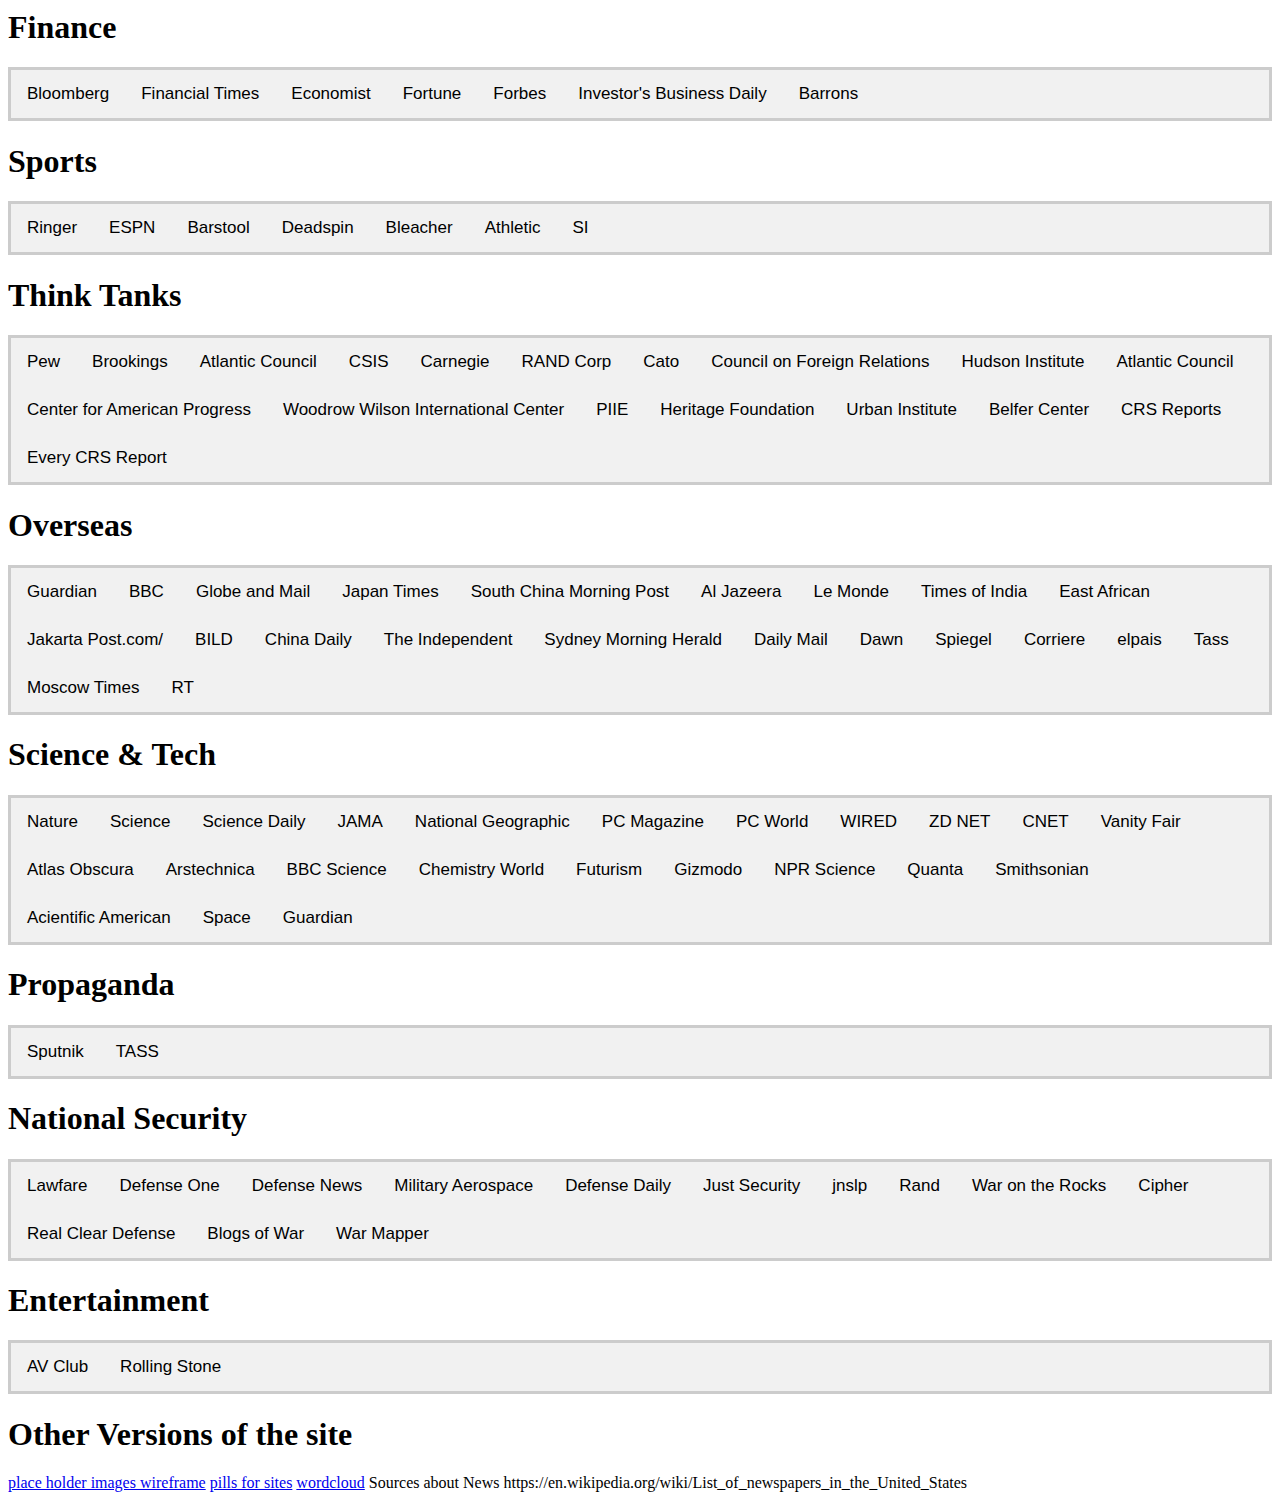
==== commit 2b30dd5c: "add more papers" ====
--- a/index.html
+++ b/index.html
@@ -170,20 +170,24 @@
 	<div class="tab">
 		<form action="https://www.nytimes.com/" method="get" target="_blank">
      	 <button id="blue" class=button_r type="submit">NY Times</button> </form>
+     	 		<form action="https://www.wsj.com/" method="get" target="_blank">
+         <button id=r type="submit">WSJ</button></form>
 	 	<form action="https://www.washingtonpost.com/" method="get" target="_blank">
          <button id="blue" class=button_r type="submit">Washington Post</button> </form> 
-		<form action="https://www.wsj.com/" method="get" target="_blank">
-         <button id=r type="submit">WSJ</button></form>
+
+
    		<form action="https://www.usatoday.com//" method="get" target="_blank">
          <button id="grey" type="submit">USA Today</button></form>
 		 <form action="https://www.theepochtimes.com/" method="get" target="_blank">
 		<button id=r type="submit">Epoch Times</button></form>
 		<form action="https://www.csmonitor.com/" method="get" target="_blank">
 		<button id="grey"type="submit">CS Monitor</button> </form>
-		<form action="https://www.frontpages.com/" method="get" target="_blank">
-		 <button id="grey" type="submit">Frontpages</button> </form>
-		<form action="https://www.freedomforum.org/todaysfrontpages/#1" method="get" target="_blank">
-		 <button id="grey" type="submit">Front Page</button> </form>
+				<form action="https://www.bostonglobe.com/" method="get" target="_blank">
+         <button id="blue" type="submit">Boston Globe</button> </form>	
+				<form action="chicagotribune.com" method="get" target="_blank">
+         <button id=r type="submit">Chicago Tribune</button> </form>
+                  <form action="https://www.latimes.com/" method="get" target="_blank">
+		<button id="blue" type="submit">Los Angeles Times</button></form>
 
 		</div>
 
@@ -191,12 +195,9 @@
 
 	<h1>Local US Newspapers</h1>	
 	<div class="tab">
-		<form action="https://www.latimes.com/" method="get" target="_blank">
-		<button id="blue" type="submit">LA Times</button></form>
 		<form action="https://nypost.com/" method="get" target="_blank">
          <button id=r type="submit">NY Post</button> </form>
-		<form action="chicagotribune.com" method="get" target="_blank">
-         <button id=r type="submit">Chicago Tribune</button> </form>
+
 		<form action="https://www.the-sun.com/" method="get" target="_blank">
          <button id=r type="submit">US Sun</button></form>
 		<form action="https://www.newsday.com" method="get" target="_blank">
@@ -205,8 +206,6 @@
          <button id="blue" type="submit">Star Tribune</button> </form>	
 		<form action="https://www.inquirer.com/" method="get" target="_blank">
          <button id="blue" type="submit">Philly Inquirer</button> </form>	
-		<form action="https://www.bostonglobe.com/" method="get" target="_blank">
-         <button id="blue" type="submit">Boston Globe</button> </form>	
 		<form action="https://www.dallasnews.com/" method="get" target="_blank">
          <button id=r type="submit">Dallas Morning News</button> </form>
 		<form action="https://www.nydailynews.com/" method="get" target="_blank">
@@ -223,6 +222,15 @@
          <button id="blue"type="submit">Miami Herald </button> </form>
 		<form action="https://www.nj.com/starledger/" method="get" target="_blank">
          <button id="blue"type="submit">NJ Star-Ledger</button> </form>
+         
+         		 <form action="https://www.??????????????.com/" method="get" target="_blank">
+			<button id=r type="submit">Richmond Times-Dispatch</button> </form>
+		<form action="https://www.?????.com/" method="get" target="_blank">
+			<button id=r type="submit">New Hampshire Union Leader</button> </form>
+		<form action="https://www.?????.com/" method="get" target="_blank">
+			<button id=r type="submit">The Detroit News</button> </form>
+		<form action="https://www.?????.com/" method="get" target="_blank">
+         
 		<form acti on="https://chicago.suntimes.com/" method="get" target="_blank">
          <button id="blue"type="submit">Chicago Suntimes</button> </form>
 		<form action="https://www.washingtontimes.com/" method="get" target="_blank">
@@ -233,47 +241,74 @@
 		 <form action="https://www.sfchronicle.com/" method="get" target="_blank">
 			<button id="blue" type="submit"> San Francisco Chronicle</button> </form>
 
-		 San Francisco Chronicle
 		 <form action="https://www.desmoinesregister.com/" method="get" target="_blank">
 			<button id=r type="submit">The Des Moines Register</button> </form>
 		 
 
 
-red
-Richmond Times-Dispatch
-New Hampshire Union Leader
-The Detroit News
-Santa Barbara News-Press
-Arkansas Democrat-Gazette
-The Des Moines Register
-The Oklahoman
-​Northwest Herald
-Boston Herald
-Fort Worth Star-Telegram
-The Herald-Dispatch (W. VA)
-Las Vegas Review-Journal
-The Tennessean
-The News-Sentinel
-Savannah Morning News
-Bowling Green Daily News
-St. Joseph News-Press
-
-blue
-San Francisco Chronicle
-Los Angeles Times
-The Baltimore Sun
-The Sacramento Bee
-The Charlotte Observer
-Tampa Bay Times
-Bangor Daily News
-Hartford Courant
-The Denver Post
-The Seattle Times
-St. Louis Post-Dispatch
-The Plain Dealer
-Detroit Free Press
-
-https://www.sierraclub.org/sierra
+
+			<button id=r type="submit">Santa Barbara News-Press</button> </form>
+		<form action="https://www.?????.com/" method="get" target="_blank">
+			<button id=r type="submit">Arkansas Democrat-Gazette</button> </form>
+		<form action="https://www.?????.com/" method="get" target="_blank">
+			<button id=r type="submit">The Des Moines Register</button> </form>
+		<form action="https://www.?????.com/" method="get" target="_blank">
+			<button id=r type="submit">The Oklahoman</button> </form>
+		<form action="https://www.?????.com/" method="get" target="_blank">
+			<button id=r type="submit">Northwest Herald</button> </form>
+		<form action="https://www.?????.com/" method="get" target="_blank">
+			<button id=r type="submit">Boston Herald</button> </form>
+		<form action="https://www.?????.com/" method="get" target="_blank">
+			<button id=r type="submit">Fort Worth Star-Telegram</button> </form>
+
+		<form action="https://www.?????.com/" method="get" target="_blank">
+			<button id=r type="submit">The Herald-Dispatch (W. VA)</button> </form>
+		<form action="https://www.?????.com/" method="get" target="_blank">
+			<button id=r type="submit">Las Vegas Review-Journal</button> </form>
+					<form action="https://www.?????.com/" method="get" target="_blank">
+			<button id=r type="submit">The Tennessean</button> </form>
+		<form action="https://www.?????.com/" method="get" target="_blank">
+			<button id=r type="submit">The News-Sentinel</button> </form>
+			         		<form action="https://www.???????.com/" method="get" target="_blank">
+         <button id="blue" type="submit">St. Louis Post-Dispatch</button> </form>
+         
+         		<form action="https://www.???????.com/" method="get" target="_blank">
+         <button id="blue" type="submit">Plain Dealer</button> </form>
+					<form action="https://www.?????.com/" method="get" target="_blank">
+			<button id=r type="submit">Savannah Morning News</button> </form>
+		<form action="https://www.?????.com/" method="get" target="_blank">
+			<button id=r type="submit">Bowling Green Daily News</button> </form>
+					<form action="https://www.?????.com/" method="get" target="_blank">
+			<button id=r type="submit">St. Joseph News-Press</button> </form>
+
+
+		<form action="https://www.???????.com/" method="get" target="_blank">
+         <button id="blue" type="submit">San Francisco Chronicle</button> </form>
+
+		<form action="https://www.???????.com/" method="get" target="_blank">
+         <button id="blue" type="submit">Sacramento Bee</button> </form>
+		<form action="https://www.???????.com/" method="get" target="_blank">
+         <button id="blue" type="submit">Charlotte Observer</button> </form>
+
+		<form action="https://www.???????.com/" method="get" target="_blank">
+         <button id="blue" type="submit">Tampa Bay Times</button> </form>
+
+		<form action="https://www.???????.com/" method="get" target="_blank">
+         <button id="blue" type="submit">Bangor Daily News</button> </form>
+
+		<form action="https://www.???????.com/" method="get" target="_blank">
+         <button id="blue" type="submit">Hartford Courant</button> </form>
+		<form action="https://www.???????.com/" method="get" target="_blank">
+         <button id="blue" type="submit">Denver Post</button> </form>
+
+		<form action="https://www.???????.com/" method="get" target="_blank">
+         <button id="blue" type="submit">Seattle Times</button> </form>
+         
+
+         
+
+
+
 
 
 	</div>	
@@ -287,7 +322,12 @@
 			<form action="https://www.bloomberg.com/" method="get" target="_blank">
          	<button id="grey" type="submit">Bloomberg</button></form>		
 			<form action="https://www.mcclatchydc.com/" method="get" target="_blank">
-         	<button id="grey" type="submit">Mcclatchy</button></form>		
+         	<button id="grey" type="submit">Mcclatchy</button></form>	
+         			<form action="https://www.frontpages.com/" method="get" target="_blank">
+		 <button id="grey" type="submit">Frontpages</button> </form>
+		<form action="https://www.freedomforum.org/todaysfrontpages/#1" method="get" target="_blank">
+		 <button id="grey" type="submit">Front Page</button> </form>
+
 		</div>
 
 	<h1>Web News</h1>
@@ -367,6 +407,7 @@
 Mother Jones
 The Progressive
 Wired Magazine
+https://www.sierraclub.org/sierra
 
 	<h1>Political News</h1>
 		<div class="tab">
@@ -672,5 +713,8 @@
 	<a href="./website3.html">place holder images wireframe</a>
    <a href="./website4.html">pills for sites</a>
    <a href="./wordcloud.html">wordcloud</a>
+   
+   Sources about News
+   https://en.wikipedia.org/wiki/List_of_newspapers_in_the_United_States
 </body>
 </html> 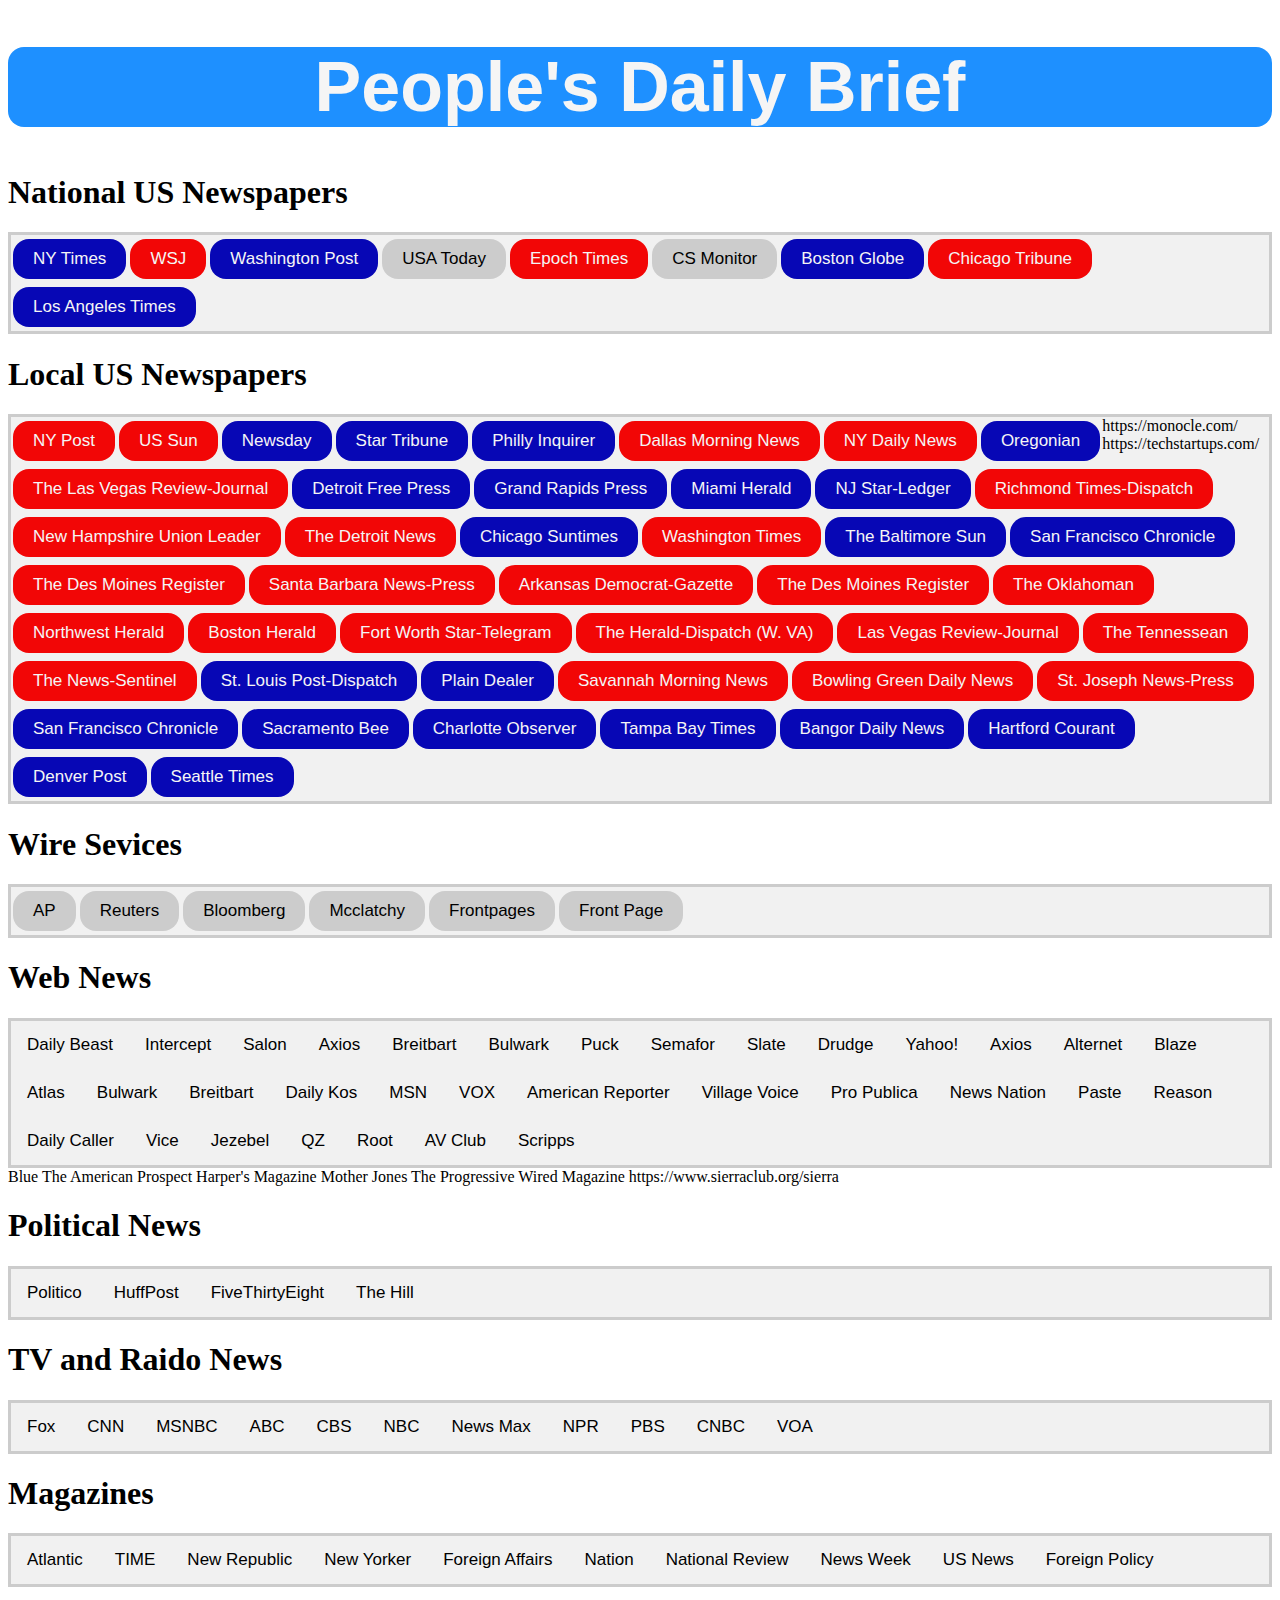
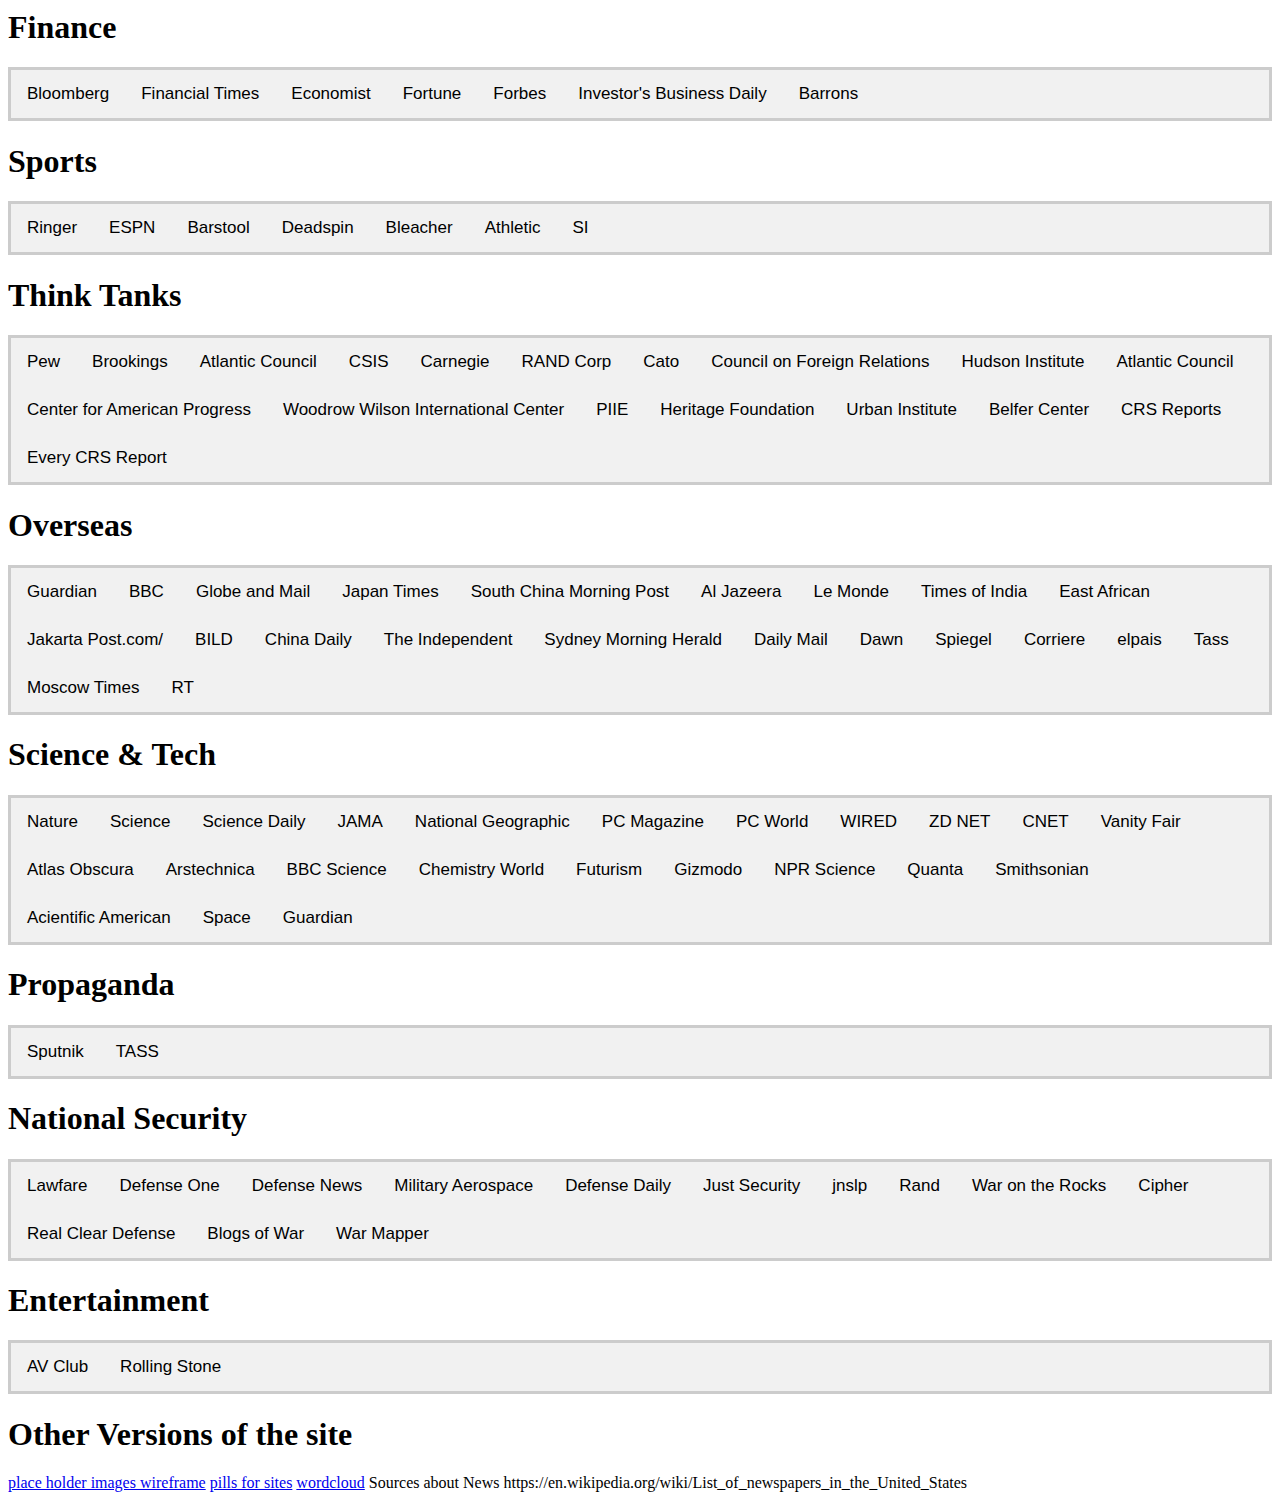
==== commit b3545661: "add more sites" ====
--- a/index.html
+++ b/index.html
@@ -223,13 +223,12 @@
 		<form action="https://www.nj.com/starledger/" method="get" target="_blank">
          <button id="blue"type="submit">NJ Star-Ledger</button> </form>
          
-         		 <form action="https://www.??????????????.com/" method="get" target="_blank">
+         		 <form action="https://richmond.com/" method="get" target="_blank">
 			<button id=r type="submit">Richmond Times-Dispatch</button> </form>
-		<form action="https://www.?????.com/" method="get" target="_blank">
+		<form action="https://www.unionleader.com/" method="get" target="_blank">
 			<button id=r type="submit">New Hampshire Union Leader</button> </form>
-		<form action="https://www.?????.com/" method="get" target="_blank">
+		<form action="https://www.detroitnews.com/" method="get" target="_blank">
 			<button id=r type="submit">The Detroit News</button> </form>
-		<form action="https://www.?????.com/" method="get" target="_blank">
          
 		<form acti on="https://chicago.suntimes.com/" method="get" target="_blank">
          <button id="blue"type="submit">Chicago Suntimes</button> </form>
@@ -308,7 +307,8 @@
          
 
 
-
+https://monocle.com/
+	https://techstartups.com/
 
 
 	</div>	
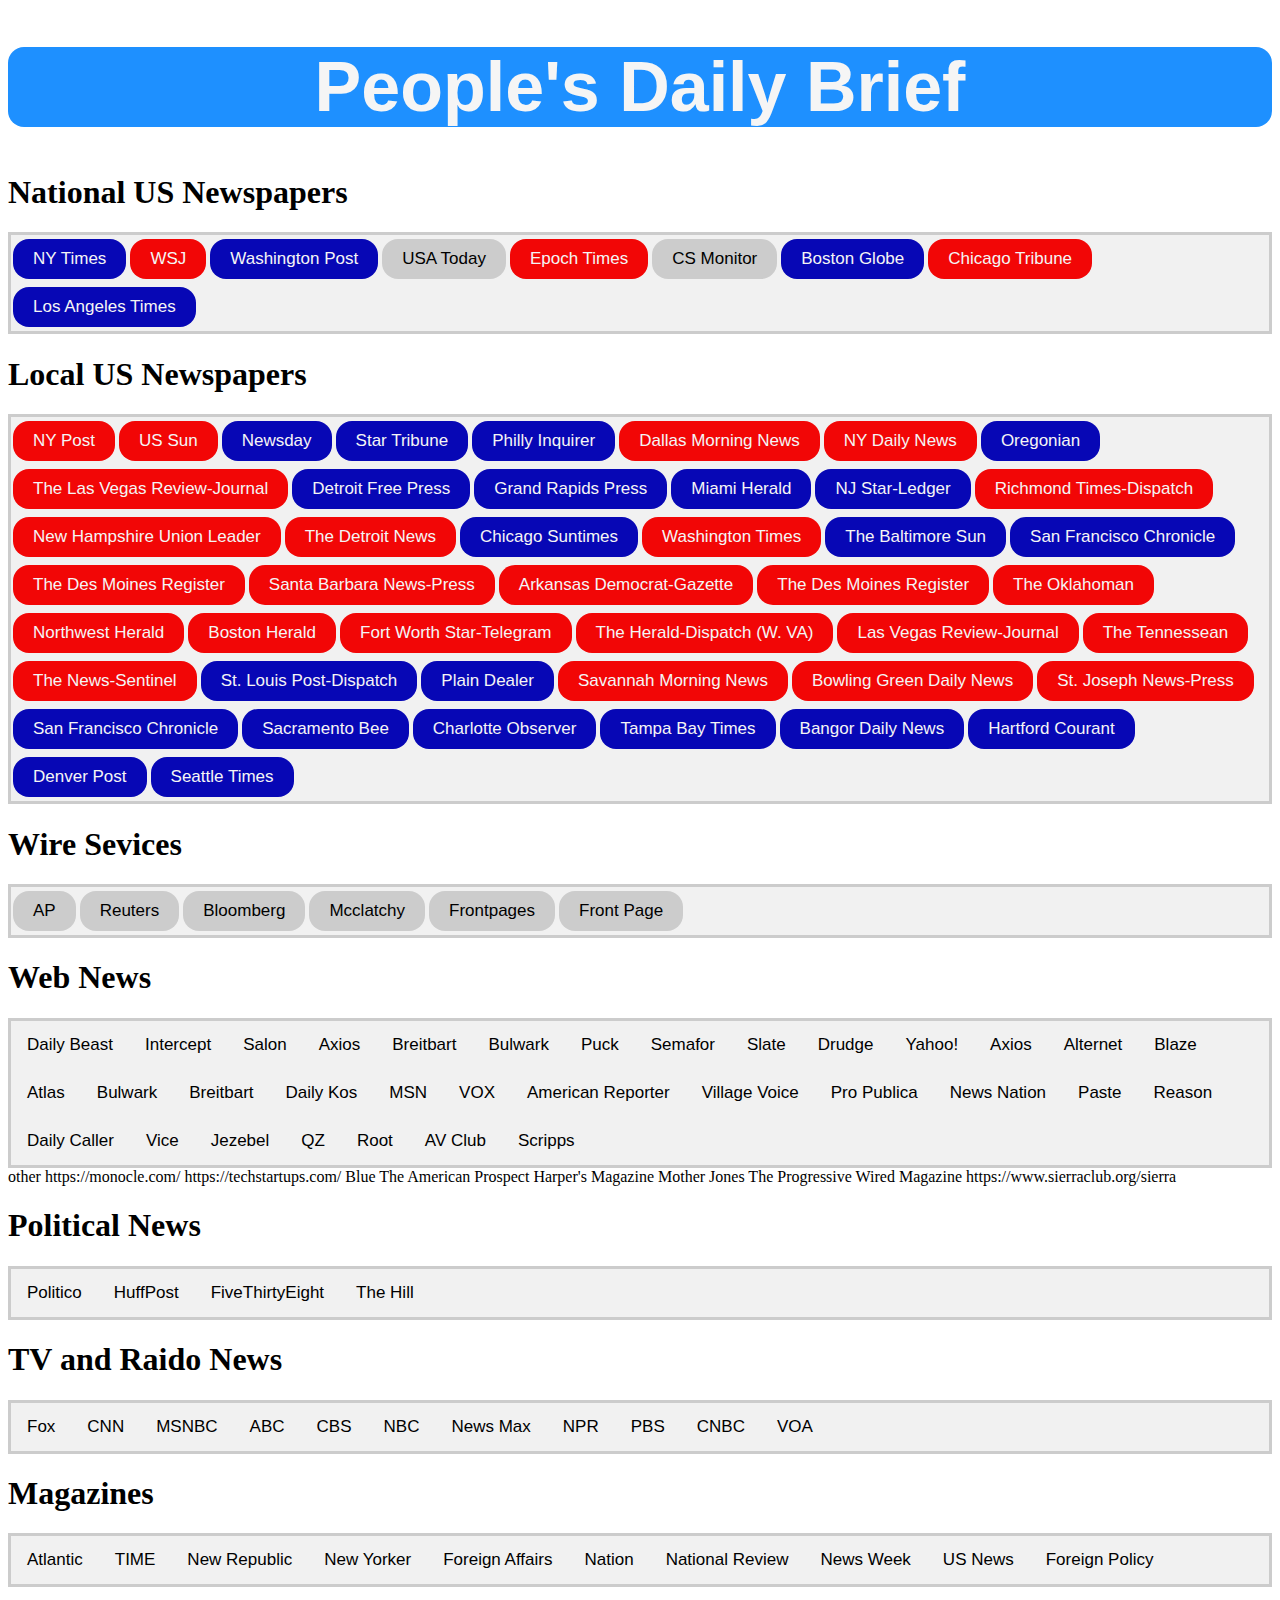
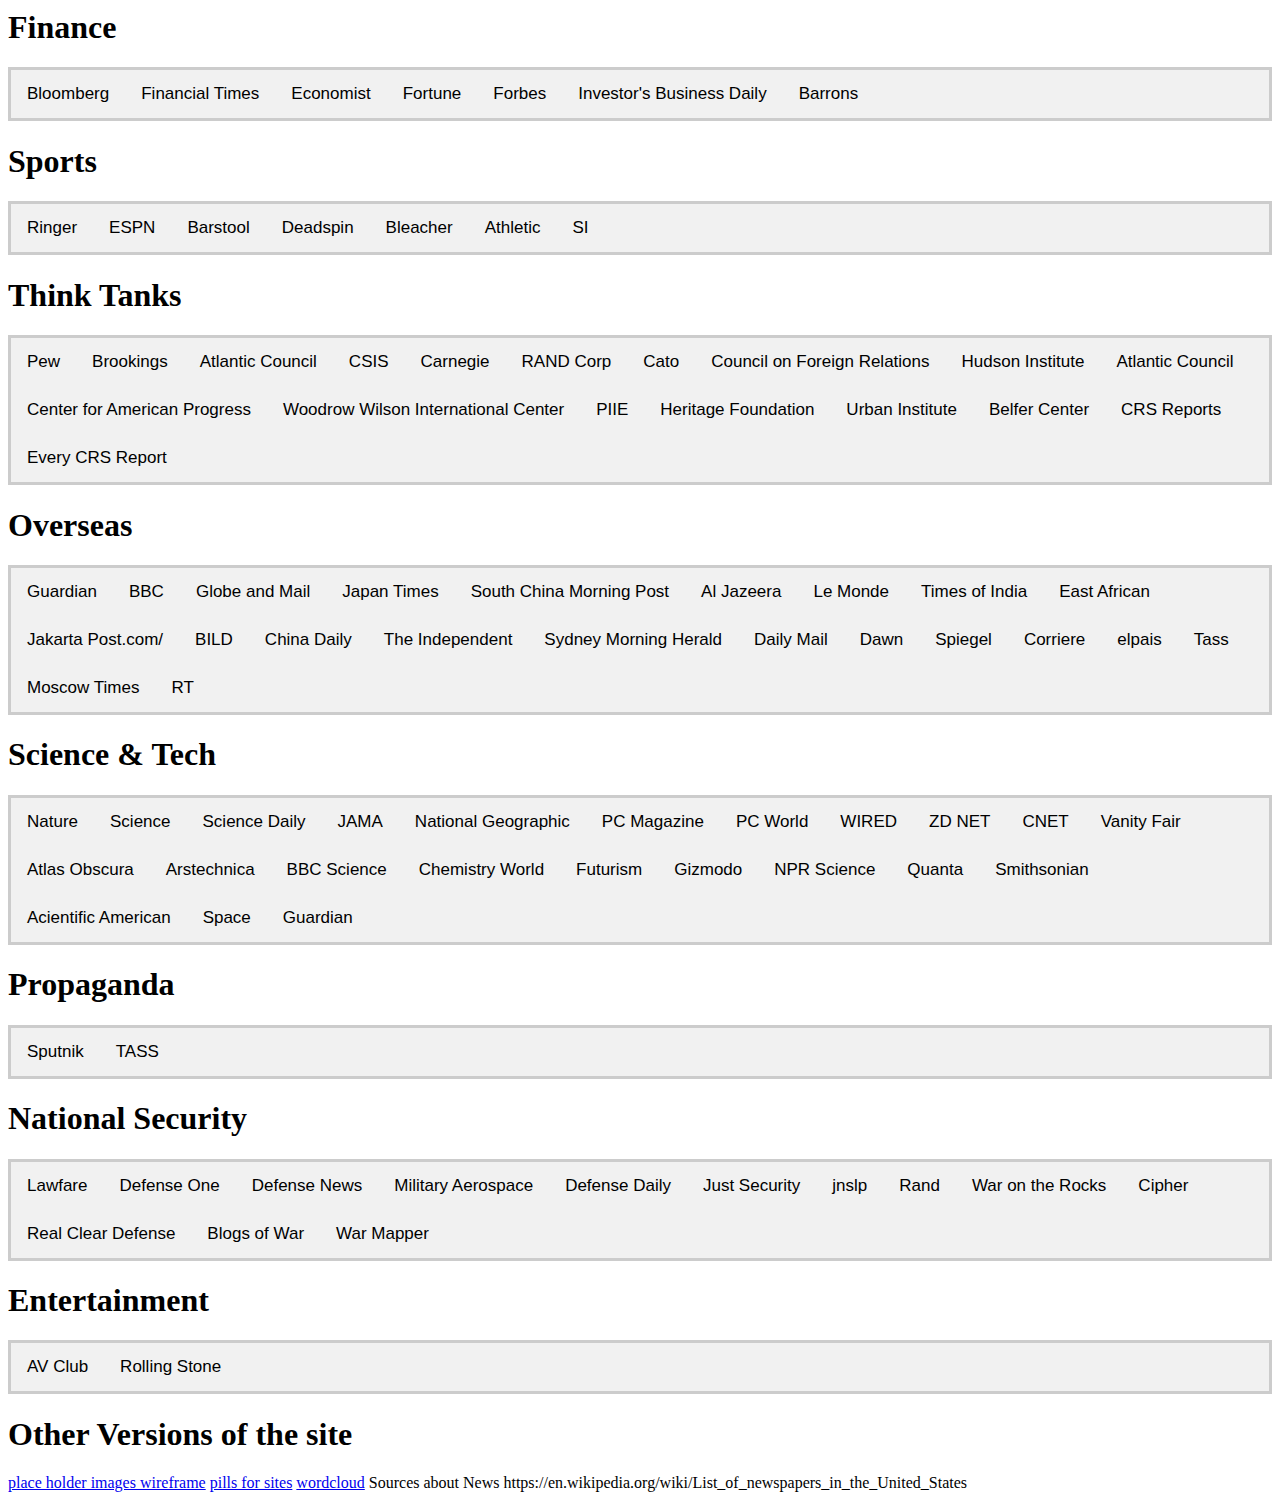
==== commit bd28cae1: "add more sites" ====
--- a/index.html
+++ b/index.html
@@ -307,8 +307,7 @@
          
 
 
-https://monocle.com/
-	https://techstartups.com/
+
 
 
 	</div>	
@@ -399,9 +398,12 @@
 		<form action="https://scrippsnews.com/" method="get" target="_blank">
       	<button type="submit">Scripps</button> </form>		
 	</div>
-	
+	other
+	https://monocle.com/
+	https://techstartups.com/
 
 Blue
+	
 The American Prospect
 Harper's Magazine
 Mother Jones
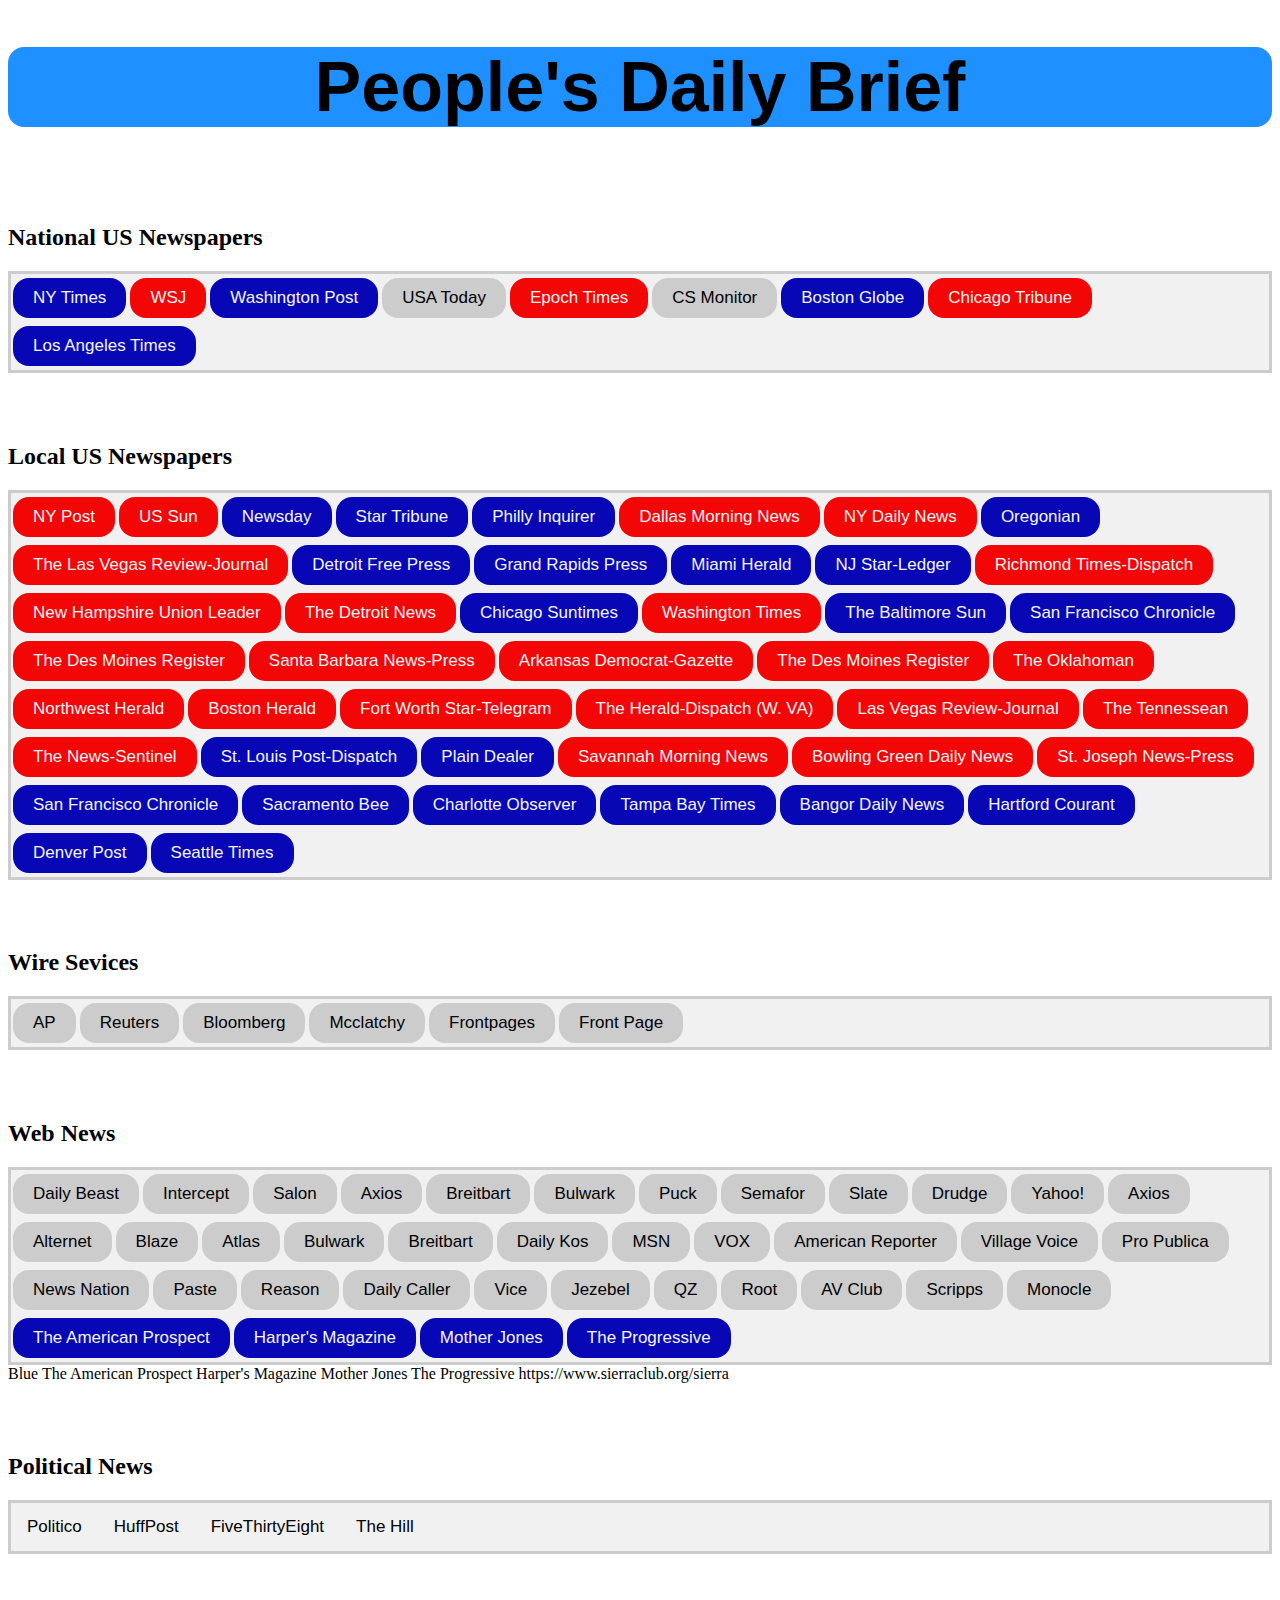
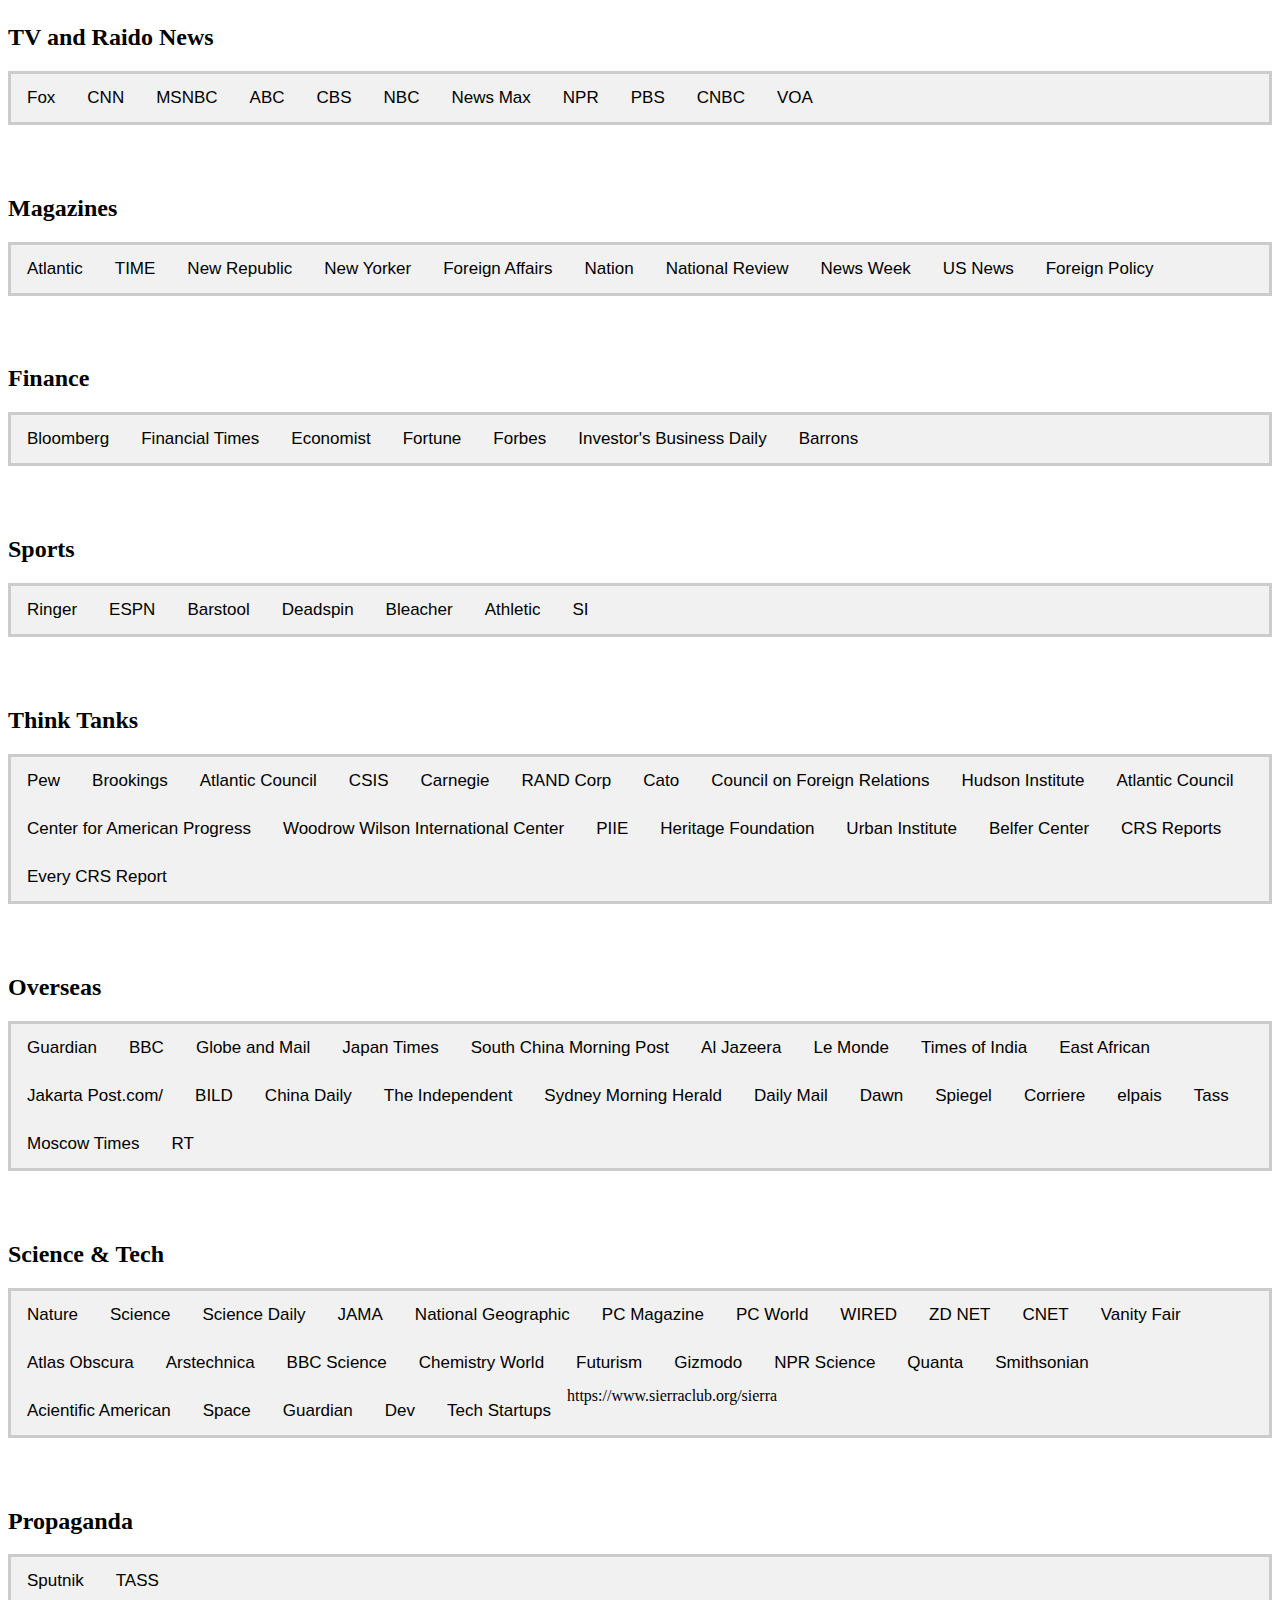
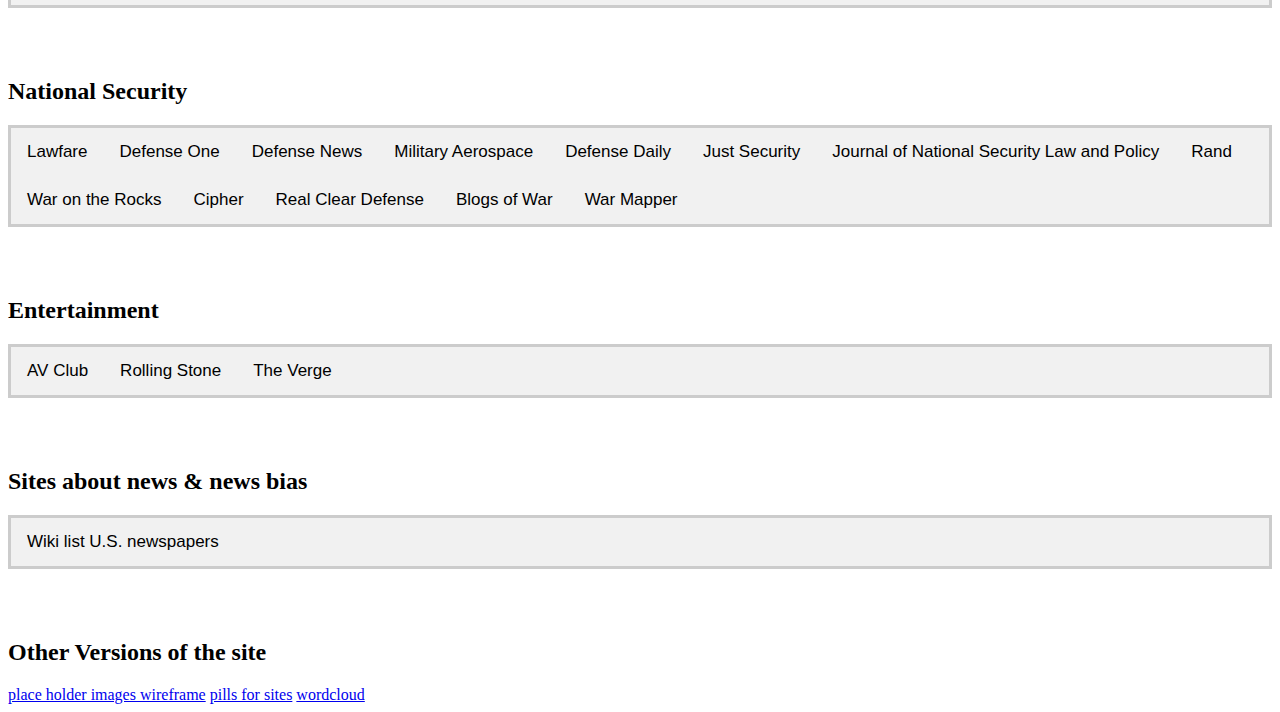
==== commit b506fc8c: "clean up links and convert to buttons + test folder learning to use JS to make elements" ====
--- a/index.html
+++ b/index.html
@@ -3,201 +3,43 @@
 <head>      
 	<title>PDB</title>
 	<meta name="viewport" content="width=device-width, initial-scale=1">
-	<style>
-/*style for PDB title   */
-#title {
-	color: whitesmoke;
-	font-size: 70px;
-	font-family: Arial, Helvetica, sans-serif;
-	text-align: center;
-	border-radius: 16px;
-	background-color:DodgerBlue;
-}
-/*not sure this is doing anything */
-table, th, td {
-  border:13px solid black;
-}
-.flex-container {
-  display: flex;
-  background-color: #f1f1f1;
-}
-.flex-container > div {
-  background-color: DodgerBlue;
-  color: white;
-  width: 300px;
-  margin: 10px;
-  text-align: center;
-  line-height: 75px;
-  font-size: 30px;
-}
-.body {font-family: Arial;}
-/* Style the tab; tab = box around */
-.tab {
-  overflow: hidden;
-  border: 3px solid #ccc;
-  background-color: #f1f1f1;
-}
-/* Style the buttons inside the tab */
-.tab button {
-  background-color: inherit;
-  float: left;
-  border: none;
-  outline: none;
-  cursor: pointer;
-  padding: 14px 16px;
-  transition: 0.3s;
-  font-size: 17px;
-}
-/* Change background color of buttons on hover */
-.tab button:hover {
-  background-color: #ddd;
-}
-/* Create an active/current tablink class */
-.tab button.active {
-  background-color: #ccc;
-}
-/* Style the buttons inside the tab */
-.tab.button_r {
-  background-color: red;
-	color: blue;
-  float: left;
-  border: none;
-  outline: none;
-  cursor: pointer;
-  padding: 14px 16px;
-  transition: 0.3s;
-  font-size: 17px;	
-}	
-/* Change background color of buttons on hover */
-.tab button_r:hover {
-  background-color: #ddd;
-}
-/* Create an active/current tablink class */
-.tab button_r.active {
-  background-color: #ccc;
-}
-/* Style the tab content */
-.tabcontent {
-  display: none;
-  padding: 6px 12px;
-  border: 1px solid #ccc;
-  border-top: none;
-}	
-.button {
-  background-color: #053fec;
-  border: none;
-  color: white;
-  padding: 10px 20px;
-  text-align: center;
-  text-decoration: none;
-  display: inline-block;
-  margin: 4px 2px;
-  cursor: pointer;
-  border-radius: 16px;
-}
-.button:hover {
-  background-color: #66b3ff;
-}
-.button_red {
-  background-color: #ff0000;
-  border: none;
-  color: white;
-  padding: 10px 20px;
-  text-align: center;
-  text-decoration: none;
-  display: inline-block;
-  margin: 4px 2px;
-  cursor: pointer;
-  border-radius: 16px;
-}
-.button_red:hover {
-  background-color: #ffb3b3;
-}
-#grey {
-  background-color: #cccccc;
-  border: none;
-  color: black;
-  padding: 10px 20px;
-  text-align: center;
-  text-decoration: none;
-  display: inline-block;
-  margin: 4px 2px;
-  cursor: pointer;
-  border-radius: 16px;
-}
-#grey:hover {
-	background-color: #272829;
-	color: white;
-}	
-#r {
-  background-color: #f20606;
-  border: none;
-  color: whitesmoke;
-  padding: 10px 20px;
-  text-align: center;
-  text-decoration: none;
-  display: inline-block;
-  margin: 4px 2px;
-  cursor: pointer;
-  border-radius: 16px;
-}	
-#r:hover {
-  background-color: #f49090;
-	color: white;
-}
-#blue {
-  background-color: #0707b5;
-  border: none;
-  color: whitesmoke;
-  padding: 10px 20px;
-  text-align: center;
-  text-decoration: none;
-  display: inline-block;
-  margin: 4px 2px;
-  cursor: pointer;
-  border-radius: 16px;
-}
-#blue:hover {
-	background-color: #0066ff;
-	color: white;
-}
-	</style>
+	<meta charset="UTF-8" />
+    <meta http-equiv="X-UA-Compatible" content="IE=edge" />
+    <meta name="viewport" content="width=device-width, initial-scale=1.0" />
+    <link rel="stylesheet" type="text/css" href="index.css" /> 
 </head>
 <body>
 	<h1 id=title>People's Daily Brief</h1>
 
-	<h1>National US Newspapers</h1>	
+	<h2 class=section_title>National US Newspapers</h2>	
 	<div class="tab">
 		<form action="https://www.nytimes.com/" method="get" target="_blank">
-     	 <button id="blue" class=button_r type="submit">NY Times</button> </form>
-     	 		<form action="https://www.wsj.com/" method="get" target="_blank">
-         <button id=r type="submit">WSJ</button></form>
+     	 	<button id="blue" class=button_r type="submit">NY Times</button> </form>
+     	<form action="https://www.wsj.com/" method="get" target="_blank">
+      	<button id=r type="submit">WSJ</button></form>
 	 	<form action="https://www.washingtonpost.com/" method="get" target="_blank">
          <button id="blue" class=button_r type="submit">Washington Post</button> </form> 
-
-
-   		<form action="https://www.usatoday.com//" method="get" target="_blank">
+		<form action="https://www.usatoday.com//" method="get" target="_blank">
          <button id="grey" type="submit">USA Today</button></form>
-		 <form action="https://www.theepochtimes.com/" method="get" target="_blank">
-		<button id=r type="submit">Epoch Times</button></form>
+		<form action="https://www.theepochtimes.com/" method="get" target="_blank">
+			<button id=r type="submit">Epoch Times</button></form>
 		<form action="https://www.csmonitor.com/" method="get" target="_blank">
-		<button id="grey"type="submit">CS Monitor</button> </form>
-				<form action="https://www.bostonglobe.com/" method="get" target="_blank">
+			<button id="grey"type="submit">CS Monitor</button> </form>
+		<form action="https://www.bostonglobe.com/" method="get" target="_blank">
          <button id="blue" type="submit">Boston Globe</button> </form>	
-				<form action="chicagotribune.com" method="get" target="_blank">
+		<form action="chicagotribune.com" method="get" target="_blank">
          <button id=r type="submit">Chicago Tribune</button> </form>
-                  <form action="https://www.latimes.com/" method="get" target="_blank">
-		<button id="blue" type="submit">Los Angeles Times</button></form>
-
-		</div>
-
-
-
-	<h1>Local US Newspapers</h1>	
+      <form action="https://www.latimes.com/" method="get" target="_blank">
+			<button id="blue" type="submit">Los Angeles Times</button></form>
+
+		</div>
+
+
+
+	<h2 class=section_title>Local US Newspapers</h2>	
 	<div class="tab">
 		<form action="https://nypost.com/" method="get" target="_blank">
          <button id=r type="submit">NY Post</button> </form>
-
 		<form action="https://www.the-sun.com/" method="get" target="_blank">
          <button id=r type="submit">US Sun</button></form>
 		<form action="https://www.newsday.com" method="get" target="_blank">
@@ -222,24 +64,20 @@
          <button id="blue"type="submit">Miami Herald </button> </form>
 		<form action="https://www.nj.com/starledger/" method="get" target="_blank">
          <button id="blue"type="submit">NJ Star-Ledger</button> </form>
-         
-         		 <form action="https://richmond.com/" method="get" target="_blank">
+      <form action="https://richmond.com/" method="get" target="_blank">
 			<button id=r type="submit">Richmond Times-Dispatch</button> </form>
 		<form action="https://www.unionleader.com/" method="get" target="_blank">
 			<button id=r type="submit">New Hampshire Union Leader</button> </form>
 		<form action="https://www.detroitnews.com/" method="get" target="_blank">
 			<button id=r type="submit">The Detroit News</button> </form>
-         
 		<form acti on="https://chicago.suntimes.com/" method="get" target="_blank">
          <button id="blue"type="submit">Chicago Suntimes</button> </form>
 		<form action="https://www.washingtontimes.com/" method="get" target="_blank">
          <button  id=r type="submit">Washington Times</button> </form>
 		<form action="https://www.baltimoresun.com/" method="get" target="_blank">
          <button id="blue" type="submit">The Baltimore Sun</button> </form>
-
 		 <form action="https://www.sfchronicle.com/" method="get" target="_blank">
 			<button id="blue" type="submit"> San Francisco Chronicle</button> </form>
-
 		 <form action="https://www.desmoinesregister.com/" method="get" target="_blank">
 			<button id=r type="submit">The Des Moines Register</button> </form>
 		 
@@ -302,17 +140,10 @@
 
 		<form action="https://www.???????.com/" method="get" target="_blank">
          <button id="blue" type="submit">Seattle Times</button> </form>
-         
-
-         
-
-
-
-
 
 	</div>	
 	
-	<h1>Wire Sevices</h1>
+	<h2 class=section_title>Wire Sevices</h2>
 		<div class="tab">
 			<form action="https://apnews.com/" method="get" target="_blank">
          	<button  id="grey"type="submit">AP</button></form>
@@ -329,78 +160,91 @@
 
 		</div>
 
-	<h1>Web News</h1>
+	<h2 class=section_title>Web News</h2>
 	<div class="tab">
 		<form action="https://www.thedailybeast.com/" method="get" target="_blank">
-      	<button type="submit">Daily Beast</button> </form>		
+      	<button id="grey" type="submit">Daily Beast</button> </form>		
 		<form action="https://theintercept.com/" method="get" target="_blank">
-      	<button type="submit">Intercept</button> </form>				
+      	<button id="grey" type="submit">Intercept</button> </form>				
 		<form action="https://www.salon.com/" method="get" target="_blank">
-			<button type="submit">Salon</button></form>		
+			<button  id="grey" type="submit">Salon</button></form>		
 		<form action="https://www.axios.com/" method="get" target="_blank">
-      	<button type="submit">Axios</button></form>	
+      	<button id="grey" type="submit">Axios</button></form>	
 		<form action="https://www.breitbart.com/" method="get" target="_blank">
-        <button type="submit">Breitbart</button></form>	
+        <button id="grey" type="submit">Breitbart</button></form>	
 		<form action="https://www.thebulwark.com/" method="get" target="_blank">
-     		<button type="submit">Bulwark</button> </form>		
+     		<button id="grey" type="submit">Bulwark</button> </form>		
 		<form action="https://puck.news/" method="get" target="_blank">
-      	<button type="submit">Puck</button></form>
+      	<button id="grey" type="submit">Puck</button></form>
 		<form action="https://www.semafor.com/" method="get" target="_blank">
-      	<button type="submit">Semafor</button></form>	
+      	<button id="grey" type="submit">Semafor</button></form>	
 		<form action="https://slate.com/" method="get" target="_blank">
-      	<button type="submit">Slate</button></form>	
+      	<button id="grey" type="submit">Slate</button></form>	
 		<form action="https://www.drudgereport.com/" method="get" target="_blank">
-      	<button type="submit">Drudge</button></form>	
+      	<button id="grey" type="submit">Drudge</button></form>	
 		<form action="https://news.yahoo.com/" method="get" target="_blank">
-      	<button type="submit">Yahoo!</button></form>	
-		<form action="" method="get" target="_blank">
-      	<button type="submit">Axios</button></form>	
-		<form action="" method="get" target="_blank">
-      	<button type="submit">Alternet</button></form>	
+      	<button id="grey" type="submit">Yahoo!</button></form>	
+		<form action="" method="get" target="_blank">
+      	<button id="grey" type="submit">Axios</button></form>	
+		<form action="" method="get" target="_blank">
+      	<button id="grey" type="submit">Alternet</button></form>	
 		<form action="https://www.theblaze.com/" method="get" target="_blank">
-      	<button type="submit">Blaze</button></form>	
+      	<button id="grey" type="submit">Blaze</button></form>	
 		<form action="https://theatlasnews.co/" method="get" target="_blank">
-      	<button type="submit">Atlas</button></form>	
+      	<button id="grey" type="submit">Atlas</button></form>	
 		<form action="https://www.thebulwark.com/" method="get" target="_blank">
-      	<button type="submit">Bulwark</button></form>	
+      	<button id="grey" type="submit">Bulwark</button></form>	
 		<form action="https://www.breitbart.com/" method="get" target="_blank">
-      	<button type="submit">Breitbart</button></form>	
+      	<button id="grey" type="submit">Breitbart</button></form>	
 		<form action="https://www.dailykos.com/" method="get" target="_blank">
-      	<button type="submit">Daily Kos</button></form>	
+      	<button id="grey" type="submit">Daily Kos</button></form>	
 		<form action="https://www.msn.com/en-us/news/" method="get" target="_blank">
-      	<button type="submit">MSN</button></form>	
+      	<button id="grey" type="submit">MSN</button></form>	
 		<form action="https://www.vox.com/" method="get" target="_blank">
-      	<button type="submit">VOX</button></form>	
+      	<button id="grey" type="submit">VOX</button></form>	
 		<form action="https://www.theamericanreporter.com/" method="get" target="_blank">
-      	<button type="submit">American Reporter</button></form>	
+      	<button id="grey" type="submit">American Reporter</button></form>	
 		<form action="https://www.villagevoice.com/" method="get" target="_blank">
-      	<button type="submit">Village Voice</button></form>	
+      	<button id="grey" type="submit">Village Voice</button></form>	
 		<form action="https://www.propublica.org/" method="get" target="_blank">
-      	<button type="submit">Pro Publica</button></form>	
+      	<button id="grey"type="submit">Pro Publica</button></form>	
 		<form action="https://www.newsnationnow.com/" method="get" target="_blank">
-      	<button type="submit">News Nation</button></form>	
+      	<button id="grey"type="submit">News Nation</button></form>	
 		<form action="https://www.pastemagazine.com/" method="get" target="_blank">
-      	<button type="submit">Paste</button></form>	
+      	<button id="grey" type="submit">Paste</button></form>	
 		<form action="https://reason.com/" method="get" target="_blank">
-      	<button type="submit">Reason</button></form>	
+      	<button id="grey" type="submit">Reason</button></form>	
 		<form action="https://dailycaller.com/" method="get" target="_blank">
-      	<button type="submit">Daily Caller</button></form>	
+      	<button id="grey" type="submit">Daily Caller</button></form>	
 		<form action="https://www.vice.com/en/section/news" method="get" target="_blank">
-      	<button type="submit">Vice</button></form>	
+      	<button id="grey" type="submit">Vice</button></form>	
 		<form action="https://jezebel.com/" method="get" target="_blank">
-      	<button type="submit">Jezebel</button></form>
+      	<button id="grey" type="submit">Jezebel</button></form>
 		<form action="https://qz.com/" method="get" target="_blank">
-      	<button type="submit">QZ</button></form>
+      	<button id="grey" type="submit">QZ</button></form>
 		<form action="https://www.theroot.com/" method="get" target="_blank">
-      	<button type="submit">Root</button> </form>		
+      	<button id="grey" type="submit">Root</button> </form>		
 		<form action="https://www.avclub.com/" method="get" target="_blank">
-      	<button type="submit">AV Club</button> </form>		
+      	<button id="grey" type="submit">AV Club</button> </form>		
 		<form action="https://scrippsnews.com/" method="get" target="_blank">
-      	<button type="submit">Scripps</button> </form>		
-	</div>
-	other
-	https://monocle.com/
-	https://techstartups.com/
+      	<button id="grey" type="submit">Scripps</button> </form>	
+		<form action="https://monocle.com/" method="get" target="_blank">
+      	<button id="grey" type="submit">Monocle</button> </form>	
+
+
+
+		<form action="https://prospect.org/" method="get" target="_blank">
+      	<button id="blue" type="submit">The American Prospect</button> </form>	
+				<form action="https://harpers.org/" method="get" target="_blank">
+      	<button id="blue" type="submit">Harper's Magazine</button> </form>	
+				<form action="https://www.motherjones.com/" method="get" target="_blank">
+      	<button id="blue" type="submit">Mother Jones</button> </form>	
+						<form action="https://progressive.org/" method="get" target="_blank">
+      	<button id="blue" type="submit">The Progressive</button> </form>
+		
+	</div>
+
+	
 
 Blue
 	
@@ -408,10 +252,9 @@
 Harper's Magazine
 Mother Jones
 The Progressive
-Wired Magazine
 https://www.sierraclub.org/sierra
 
-	<h1>Political News</h1>
+	<h2 class=section_title>Political News</h2>
 		<div class="tab">
 		<form action="https://www.politico.com/" method="get" target="_blank">
       	<button type="submit">Politico</button></form>	
@@ -421,13 +264,9 @@
       	<button type="submit">FiveThirtyEight</button></form>	
 		<form action="https://thehill.com/" method="get" target="_blank">
       	<button type="submit">The Hill</button></form>
-		
-		
-		
-		</div>
-	
-	<h1>TV and Raido News</h1>
-	
+		</div>
+	
+	<h2 class=section_title >TV and Raido News</h2>
 	<div class="tab">
 		<form action="https://www.foxnews.com/" method="get" target="_blank">
       	<button type="submit">Fox</button></form>	
@@ -452,11 +291,9 @@
 		<form action="https://www.oann.com/" method="get" target="_blank">
       	<button type="submit">VOA</button></form>
 		<form action="https://www.voanews.com/" methohttps://www.voanews.com/d="get" target="_blank">		</form>	
-			
-
-	</div>
-	
-	<h1>Magazines</h1>
+	</div>
+	
+	<h2 class=section_title>Magazines</h2>
 	<div class="tab">	
 		<form action="https://www.theatlantic.com/" method="get" target="_blank">
          <button type="submit">Atlantic</button></form>		
@@ -481,7 +318,7 @@
 		</div>	
 
 		
-	<h1>Finance</h1>
+	<h2 class=section_title>Finance</h2>
 		<div class="tab">
    		<form action="https://www.bloomberg.com/" method="get" target="_blank">
          	<button type="submit">Bloomberg</button></form>		
@@ -499,7 +336,7 @@
          	<button type="submit">Barrons</button></form>		
 		</div>
 	
-	<h1>Sports</h1>
+	<h2 class=section_title>Sports</h2>
 		<div class="tab">
 		<form action="https://www.theringer.com/" method="get" target="_blank">
          <button type="submit">Ringer</button></form>	
@@ -518,7 +355,7 @@
 		</div>
 	
 	
-	<h1>Think Tanks</h1>
+	<h2 class=section_title>Think Tanks</h2>
 		<div class="tab">
 		<form action="https://www.pewresearch.org/" method="get" target="_blank">
          <button type="submit">Pew</button></form>	
@@ -562,8 +399,7 @@
          <button type="submit"></button></form>		
 		</div>
 		
-		
-	<h1>Overseas</h1>
+	<h2 class=section_title>Overseas</h2>
 		<div class="tab">
 		<form action="https://www.theguardian.com/uk" method="get" target="_blank">
          <button type="submit">Guardian</button></form>	
@@ -611,8 +447,7 @@
          <button type="submit">RT</button></form>				
 	</div>
 		
-		
-	<h1>Science & Tech</h1>
+	<h2 class=section_title>Science & Tech</h2>
 		<div class="tab">
 		<form action="https://www.nature.com/" method="get" target="_blank">
          <button type="submit">Nature</button></form>	
@@ -659,10 +494,16 @@
 		<form action="https://www.space.com/" method="get" target="_blank">
          <button type="submit">Space</button></form>		
 		<form action="https://www.theguardian.com/science" method="get" target="_blank">
-         <button type="submit">Guardian</button></form>		
-		</div>
-	
-	<h1>Propaganda</h1>
+         <button type="submit">Guardian</button></form>	
+		<form action="https://www.dev.to" method="get" target="_blank">
+         <button type="submit">Dev</button></form>	
+		<form action="https://techstartups.com/" method="get" target="_blank">
+         <button type="submit">Tech Startups</button></form>	
+
+			https://www.sierraclub.org/sierra
+		</div>
+	
+	<h2 class=section_title>Propaganda</h2>
 		<div class="tab">
 		<form action="https://sputnikglobe.com/" method="get" target="_blank">
          <button type="submit">Sputnik</button></form>	
@@ -670,7 +511,7 @@
          <button type="submit">TASS</button></form>			
 	</div>
 	
-	<h1>National Security</h1>
+	<h2 class=section_title>National Security</h2>
 		<div class="tab">
 		<form action="https://www.lawfareblog.com/" method="get" target="_blank">
       	<button type="submit">Lawfare</button></form>	
@@ -685,7 +526,7 @@
 		<form action="https://www.justsecurity.org/" method="get" target="_blank">
          <button type="submit">Just Security</button></form>
 		<form action="https://jnslp.com/" method="get" target="_blank">
-         <button type="submit">jnslp</button></form>
+         <button type="submit">Journal of National Security Law and Policy</button></form>
 		<form action="https://www.rand.org/topics/national-security-and-terrorism.html" method="get" target="_blank">
          <button type="submit">Rand</button></form>
 		<form action="https://warontherocks.com/" method="get" target="_blank">
@@ -700,23 +541,25 @@
          <button type="submit">War Mapper</button></form>
 	</div>
 	
-	<h1>Entertainment</h1>
+	<h2 class=section_title>Entertainment</h2>
 		<div class="tab">
 		<form action="https://www.avclub.com/" method="get" target="_blank">
       	<button type="submit">AV Club</button> </form>	
 		<form action="https://www.rollingstone.com/" method="get" target="_blank">
       	<button type="submit">Rolling Stone</button> </form>				
-			
-			
-	
-			
-	</div>
-<h1>Other Versions of the site</h1>
+		<form action="https://www.theverge.com/" method="get" target="_blank">
+      	<button type="submit">The Verge</button> </form>			
+	</div>
+
+<h2 class=section_title>Sites about news & news bias</h2>
+	<div class="tab">
+	<form action="https://en.wikipedia.org/wiki/List_of_newspapers_in_the_United_States" method="get" target="_blank">
+      	<button type="submit">Wiki list U.S. newspapers</button> </form>
+	</div>
+<h2 class=section_title>Other Versions of the site</h2>
 	<a href="./website3.html">place holder images wireframe</a>
    <a href="./website4.html">pills for sites</a>
    <a href="./wordcloud.html">wordcloud</a>
    
-   Sources about News
-   https://en.wikipedia.org/wiki/List_of_newspapers_in_the_United_States
 </body>
 </html> --- a/index.css
+++ b/index.css
@@ -0,0 +1,163 @@
+/*style for PDB title   */
+#title {
+	color: black;
+	font-size: 70px;
+	font-family: Arial, Helvetica, sans-serif;
+	text-align: center;
+	border-radius: 16px;
+	background-color:DodgerBlue;
+}
+
+/*not sure this is doing anything */
+table, th, td {
+  border:13px solid black;
+}
+.flex-container {
+  display: flex;
+  background-color: #f1f1f1;
+}
+.flex-container > div {
+  background-color: DodgerBlue;
+  color: white;
+  width: 300px;
+  margin: 10px;
+  text-align: center;
+  line-height: 75px;
+  font-size: 30px;
+}
+.body {font-family: Arial;}
+/* Style the tab; tab = box around */
+
+.section_title{
+	padding-top: 50px
+}
+.tab {
+  overflow: hidden;
+  border: 3px solid #ccc;
+  background-color: #f1f1f1;
+	
+}
+/* Style the buttons inside the tab */
+.tab button {
+  background-color: inherit;
+  float: left;
+  border: none;
+  outline: none;
+  cursor: pointer;
+  padding: 14px 16px;
+  transition: 0.3s;
+  font-size: 17px;
+}
+/* Change background color of buttons on hover */
+.tab button:hover {
+  background-color: #ddd;
+}
+/* Create an active/current tablink class */
+.tab button.active {
+  background-color: #ccc;
+}
+/* Style the buttons inside the tab */
+.tab.button_r {
+  background-color: red;
+	color: blue;
+  float: left;
+  border: none;
+  outline: none;
+  cursor: pointer;
+  padding: 14px 16px;
+  transition: 0.3s;
+  font-size: 17px;	
+}	
+/* Change background color of buttons on hover */
+.tab button_r:hover {
+  background-color: #ddd;
+}
+/* Create an active/current tablink class */
+.tab button_r.active {
+  background-color: #ccc;
+}
+/* Style the tab content */
+.tabcontent {
+  display: none;
+  padding: 6px 12px;
+  border: 1px solid #ccc;
+  border-top: none;
+}	
+.button {
+  background-color: #053fec;
+  border: none;
+  color: white;
+  padding: 10px 20px;
+  text-align: center;
+  text-decoration: none;
+  display: inline-block;
+  margin: 4px 2px;
+  cursor: pointer;
+  border-radius: 16px;
+}
+.button:hover {
+  background-color: #66b3ff;
+}
+.button_red {
+  background-color: #ff0000;
+  border: none;
+  color: white;
+  padding: 10px 20px;
+  text-align: center;
+  text-decoration: none;
+  display: inline-block;
+  margin: 4px 2px;
+  cursor: pointer;
+  border-radius: 16px;
+}
+.button_red:hover {
+  background-color: #ffb3b3;
+}
+#grey {
+  background-color: #cccccc;
+  border: none;
+  color: black;
+  padding: 10px 20px;
+  text-align: center;
+  text-decoration: none;
+  display: inline-block;
+  margin: 4px 2px;
+  cursor: pointer;
+  border-radius: 16px;
+}
+#grey:hover {
+	background-color: #272829;
+	color: white;
+}	
+#r {
+  background-color: #f20606;
+  border: none;
+  color: whitesmoke;
+  padding: 10px 20px;
+  text-align: center;
+  text-decoration: none;
+  display: inline-block;
+  margin: 4px 2px;
+  cursor: pointer;
+  border-radius: 16px;
+}	
+#r:hover {
+  background-color: #f49090;
+	color: white;
+}
+#blue {
+  background-color: #0707b5;
+  border: none;
+  color: whitesmoke;
+  padding: 10px 20px;
+  text-align: center;
+  text-decoration: none;
+  display: inline-block;
+  margin: 4px 2px;
+  cursor: pointer;
+  border-radius: 16px;
+}
+#blue:hover {
+	background-color: #0066ff;
+	color: white;
+}